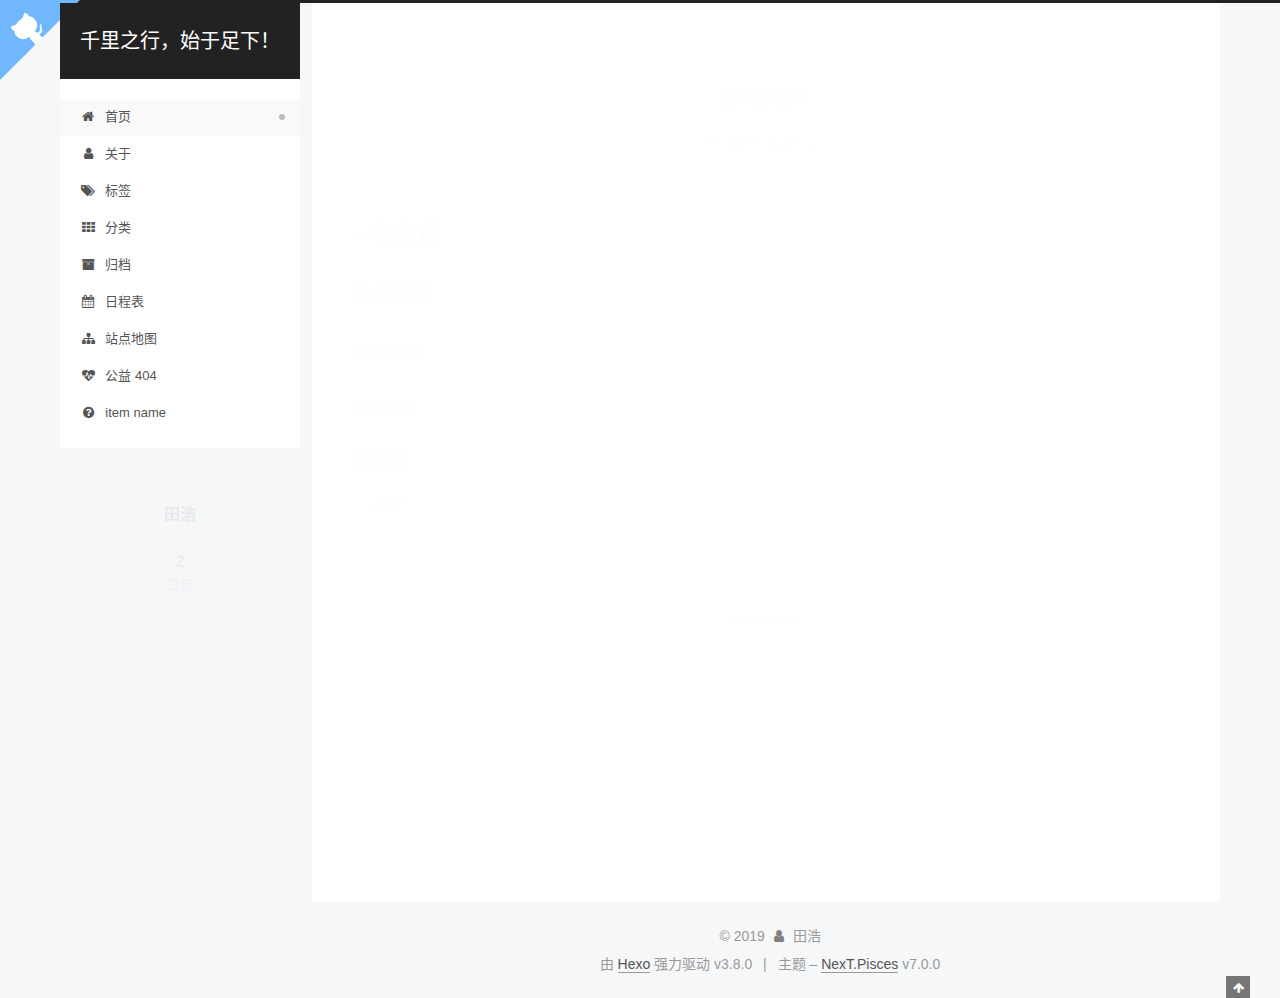
==== index.html @ fde8b048 "Site updated: 2019-02-22 17:52:58" ====
<!DOCTYPE html>












  


<html class="theme-next pisces use-motion" lang="zh-CN">
<head><meta name="generator" content="Hexo 3.8.0">
  <meta charset="UTF-8">
<meta http-equiv="X-UA-Compatible" content="IE=edge">
<meta name="viewport" content="width=device-width, initial-scale=1, maximum-scale=2">
<meta name="theme-color" content="#222">


























<link rel="stylesheet" href="/lib/font-awesome/css/font-awesome.min.css?v=4.6.2">

<link rel="stylesheet" href="/css/main.css?v=7.0.0">


  <link rel="apple-touch-icon" sizes="180x180" href="/images/apple-touch-icon-next.png?v=7.0.0">


  <link rel="icon" type="image/png" sizes="32x32" href="/images/favicon-32x32-next.png?v=7.0.0">


  <link rel="icon" type="image/png" sizes="16x16" href="/images/favicon-16x16-next.png?v=7.0.0">


  <link rel="mask-icon" href="/images/logo.svg?v=7.0.0" color="#222">







<script id="hexo.configurations">
  var NexT = window.NexT || {};
  var CONFIG = {
    root: '/',
    scheme: 'Pisces',
    version: '7.0.0',
    sidebar: {"position":"left","display":"post","offset":12,"b2t":false,"scrollpercent":false,"onmobile":false},
    fancybox: false,
    fastclick: false,
    lazyload: false,
    tabs: true,
    motion: {"enable":true,"async":false,"transition":{"post_block":"fadeIn","post_header":"slideDownIn","post_body":"slideDownIn","coll_header":"slideLeftIn","sidebar":"slideUpIn"}},
    algolia: {
      applicationID: '',
      apiKey: '',
      indexName: '',
      hits: {"per_page":10},
      labels: {"input_placeholder":"Search for Posts","hits_empty":"We didn't find any results for the search: ${query}","hits_stats":"${hits} results found in ${time} ms"}
    }
  };
</script>


  




  <meta property="og:type" content="website">
<meta property="og:title" content="千里之行，始于足下！">
<meta property="og:url" content="http://yoursite.com/index.html">
<meta property="og:site_name" content="千里之行，始于足下！">
<meta property="og:locale" content="zh-CN">
<meta name="twitter:card" content="summary">
<meta name="twitter:title" content="千里之行，始于足下！">






  <link rel="canonical" href="http://yoursite.com/">



<script id="page.configurations">
  CONFIG.page = {
    sidebar: "",
  };
</script>

  <title>千里之行，始于足下！</title>
  












  <noscript>
  <style>
  .use-motion .motion-element,
  .use-motion .brand,
  .use-motion .menu-item,
  .sidebar-inner,
  .use-motion .post-block,
  .use-motion .pagination,
  .use-motion .comments,
  .use-motion .post-header,
  .use-motion .post-body,
  .use-motion .collection-title { opacity: initial; }

  .use-motion .logo,
  .use-motion .site-title,
  .use-motion .site-subtitle {
    opacity: initial;
    top: initial;
  }

  .use-motion .logo-line-before i { left: initial; }
  .use-motion .logo-line-after i { right: initial; }
  </style>
</noscript>

</head>

<body itemscope itemtype="http://schema.org/WebPage" lang="zh-CN">

  
  
    
  

  <div class="container sidebar-position-left 
  page-home">
    <div class="headband">
    <a href="https://your-url" class="github-corner" aria-label="View source on GitHub"><svg width="80" height="80" viewbox="0 0 250 250" style="fill:#70B7FD; color:#fff; position: absolute; top: 0; border: 0; left: 0; transform: scale(-1, 1);" aria-hidden="true"><path d="M0,0 L115,115 L130,115 L142,142 L250,250 L250,0 Z"/><path d="M128.3,109.0 C113.8,99.7 119.0,89.6 119.0,89.6 C122.0,82.7 120.5,78.6 120.5,78.6 C119.2,72.0 123.4,76.3 123.4,76.3 C127.3,80.9 125.5,87.3 125.5,87.3 C122.9,97.6 130.6,101.9 134.4,103.2" fill="currentColor" style="transform-origin: 130px 106px;" class="octo-arm"/><path d="M115.0,115.0 C114.9,115.1 118.7,116.5 119.8,115.4 L133.7,101.6 C136.9,99.2 139.9,98.4 142.2,98.6 C133.8,88.0 127.5,74.4 143.8,58.0 C148.5,53.4 154.0,51.2 159.7,51.0 C160.3,49.4 163.2,43.6 171.4,40.1 C171.4,40.1 176.1,42.5 178.8,56.2 C183.1,58.6 187.2,61.8 190.9,65.4 C194.5,69.0 197.7,73.2 200.1,77.6 C213.8,80.2 216.3,84.9 216.3,84.9 C212.7,93.1 206.9,96.0 205.4,96.6 C205.1,102.4 203.0,107.8 198.3,112.5 C181.9,128.9 168.3,122.5 157.7,114.1 C157.9,116.9 156.7,120.9 152.7,124.9 L141.0,136.5 C139.8,137.7 141.6,141.9 141.8,141.8 Z" fill="currentColor" class="octo-body"/></svg></a><style>.github-corner:hover .octo-arm{animation:octocat-wave 560ms ease-in-out}@keyframes octocat-wave{0%,100%{transform:rotate(0)}20%,60%{transform:rotate(-25deg)}40%,80%{transform:rotate(10deg)}}@media (max-width:500px){.github-corner:hover .octo-arm{animation:none}.github-corner .octo-arm{animation:octocat-wave 560ms ease-in-out}}</style>
    </div>

    <header id="header" class="header" itemscope itemtype="http://schema.org/WPHeader">
      <div class="header-inner"><div class="site-brand-wrapper">
  <div class="site-meta">
    

    <div class="custom-logo-site-title">
      <a href="/" class="brand" rel="start">
        <span class="logo-line-before"><i></i></span>
        <span class="site-title">千里之行，始于足下！</span>
        <span class="logo-line-after"><i></i></span>
      </a>
    </div>
    
    
  </div>

  <div class="site-nav-toggle">
    <button aria-label="切换导航栏">
      <span class="btn-bar"></span>
      <span class="btn-bar"></span>
      <span class="btn-bar"></span>
    </button>
  </div>
</div>



<nav class="site-nav">
  
    <ul id="menu" class="menu">
      
        
        
        
          
          <li class="menu-item menu-item-home menu-item-active">

    
    
    
      
    

    

    <a href="/" rel="section"><i class="menu-item-icon fa fa-fw fa-home"></i> <br>首页</a>

  </li>
        
        
        
          
          <li class="menu-item menu-item-about">

    
    
    
      
    

    

    <a href="/about/" rel="section"><i class="menu-item-icon fa fa-fw fa-user"></i> <br>关于</a>

  </li>
        
        
        
          
          <li class="menu-item menu-item-tags">

    
    
    
      
    

    

    <a href="/tags/" rel="section"><i class="menu-item-icon fa fa-fw fa-tags"></i> <br>标签</a>

  </li>
        
        
        
          
          <li class="menu-item menu-item-categories">

    
    
    
      
    

    

    <a href="/categories/" rel="section"><i class="menu-item-icon fa fa-fw fa-th"></i> <br>分类</a>

  </li>
        
        
        
          
          <li class="menu-item menu-item-archives">

    
    
    
      
    

    

    <a href="/archives/" rel="section"><i class="menu-item-icon fa fa-fw fa-archive"></i> <br>归档</a>

  </li>
        
        
        
          
          <li class="menu-item menu-item-schedule">

    
    
    
      
    

    

    <a href="/schedule/" rel="section"><i class="menu-item-icon fa fa-fw fa-calendar"></i> <br>日程表</a>

  </li>
        
        
        
          
          <li class="menu-item menu-item-sitemap">

    
    
    
      
    

    

    <a href="/sitemap.xml" rel="section"><i class="menu-item-icon fa fa-fw fa-sitemap"></i> <br>站点地图</a>

  </li>
        
        
        
          
          <li class="menu-item menu-item-commonweal">

    
    
    
      
    

    

    <a href="/404/" rel="section"><i class="menu-item-icon fa fa-fw fa-heartbeat"></i> <br>公益 404</a>

  </li>
        
        
        
          
          <li class="menu-item menu-item-item-name">

    
    
    
      
    

    

    <a href="/link" rel="section"><i class="menu-item-icon fa fa-fw fa-question-circle"></i> <br>item name</a>

  </li>

      
      
    </ul>
  

  

  
</nav>



  



</div>
    </header>

    


    <main id="main" class="main">
      <div class="main-inner">
        <div class="content-wrap">
          
            

          
          <div id="content" class="content">
            
  <section id="posts" class="posts-expand">
    
      

  

  
  
  

  

  <article class="post post-type-normal" itemscope itemtype="http://schema.org/Article">
  
  
  
  <div class="post-block">
    <link itemprop="mainEntityOfPage" href="http://yoursite.com/2019/02/21/post-title/">

    <span hidden itemprop="author" itemscope itemtype="http://schema.org/Person">
      <meta itemprop="name" content="田浩">
      <meta itemprop="description" content>
      <meta itemprop="image" content="/images/avatar.gif">
    </span>

    <span hidden itemprop="publisher" itemscope itemtype="http://schema.org/Organization">
      <meta itemprop="name" content="千里之行，始于足下！">
    </span>

    
      <header class="post-header">

        
        
          <h1 class="post-title" itemprop="name headline">
                
                
                <a href="/2019/02/21/post-title/" class="post-title-link" itemprop="url">post title</a>
              
            
          </h1>
        

        <div class="post-meta">
          <span class="post-time">

            
            
            

            
              <span class="post-meta-item-icon">
                <i class="fa fa-calendar-o"></i>
              </span>
              
                <span class="post-meta-item-text">发表于</span>
              

              
                
              

              <time title="创建时间：2019-02-21 20:30:47 / 修改时间：18:55:38" itemprop="dateCreated datePublished" datetime="2019-02-21T20:30:47+08:00">2019-02-21</time>
            

            
              

              
            
          </span>

          

          
            
            
          

          
          

          

          

          

        </div>
      </header>
    

    
    
    
    <div class="post-body" itemprop="articleBody">

      
      

      
        
          
            <h1 id="一级标题"><a href="#一级标题" class="headerlink" title="一级标题"></a>一级标题</h1><h2 id="二级标题"><a href="#二级标题" class="headerlink" title="二级标题"></a>二级标题</h2><h3 id="三级标题"><a href="#三级标题" class="headerlink" title="三级标题"></a>三级标题</h3><h4 id="四级标题"><a href="#四级标题" class="headerlink" title="四级标题"></a>四级标题</h4><h5 id="四级标题-1"><a href="#四级标题-1" class="headerlink" title="四级标题"></a>四级标题</h5><blockquote>
<p>注释</p>
</blockquote>

          
        
      
    </div>

    

    
    
    

    

    
      
    
    

    

    <footer class="post-footer">
      

      

      

      
      
        <div class="post-eof"></div>
      
    </footer>
  </div>
  
  
  
  </article>


    
      

  

  
  
  

  

  <article class="post post-type-normal" itemscope itemtype="http://schema.org/Article">
  
  
  
  <div class="post-block">
    <link itemprop="mainEntityOfPage" href="http://yoursite.com/2019/02/18/abcd/">

    <span hidden itemprop="author" itemscope itemtype="http://schema.org/Person">
      <meta itemprop="name" content="田浩">
      <meta itemprop="description" content>
      <meta itemprop="image" content="/images/avatar.gif">
    </span>

    <span hidden itemprop="publisher" itemscope itemtype="http://schema.org/Organization">
      <meta itemprop="name" content="千里之行，始于足下！">
    </span>

    
      <header class="post-header">

        
        
          <h1 class="post-title" itemprop="name headline">
                
                
                <a href="/2019/02/18/abcd/" class="post-title-link" itemprop="url">未命名</a>
              
            
          </h1>
        

        <div class="post-meta">
          <span class="post-time">

            
            
            

            
              <span class="post-meta-item-icon">
                <i class="fa fa-calendar-o"></i>
              </span>
              
                <span class="post-meta-item-text">发表于</span>
              

              
                
              

              <time title="创建时间：2019-02-18 20:48:11" itemprop="dateCreated datePublished" datetime="2019-02-18T20:48:11+08:00">2019-02-18</time>
            

            
              

              
                
                <span class="post-meta-divider">|</span>
                

                <span class="post-meta-item-icon">
                  <i class="fa fa-calendar-check-o"></i>
                </span>
                
                  <span class="post-meta-item-text">更新于</span>
                
                <time title="修改时间：2019-02-20 20:41:17" itemprop="dateModified" datetime="2019-02-20T20:41:17+08:00">2019-02-20</time>
              
            
          </span>

          

          
            
            
          

          
          

          

          

          

        </div>
      </header>
    

    
    
    
    <div class="post-body" itemprop="articleBody">

      
      

      
        
          
            <p># </p>

          
        
      
    </div>

    

    
    
    

    

    
      
    
    

    

    <footer class="post-footer">
      

      

      

      
      
        <div class="post-eof"></div>
      
    </footer>
  </div>
  
  
  
  </article>


    
  </section>

  


          </div>
          

        </div>
        
          
  
  <div class="sidebar-toggle">
    <div class="sidebar-toggle-line-wrap">
      <span class="sidebar-toggle-line sidebar-toggle-line-first"></span>
      <span class="sidebar-toggle-line sidebar-toggle-line-middle"></span>
      <span class="sidebar-toggle-line sidebar-toggle-line-last"></span>
    </div>
  </div>

  <aside id="sidebar" class="sidebar">
    
    <div class="sidebar-inner">

      

      

      <div class="site-overview-wrap sidebar-panel sidebar-panel-active">
        <div class="site-overview">
          <div class="site-author motion-element" itemprop="author" itemscope itemtype="http://schema.org/Person">
            
              <p class="site-author-name" itemprop="name">田浩</p>
              <p class="site-description motion-element" itemprop="description"></p>
          </div>

          
            <nav class="site-state motion-element">
              
                <div class="site-state-item site-state-posts">
                
                  <a href="/archives/">
                
                    <span class="site-state-item-count">2</span>
                    <span class="site-state-item-name">日志</span>
                  </a>
                </div>
              

              

              
            </nav>
          

          

          

          

          
          

          
            
          
          

        </div>
      </div>

      

      

    </div>
  </aside>


        
      </div>
    </main>

    <footer id="footer" class="footer">
      <div class="footer-inner">
        <div class="copyright">&copy; <span itemprop="copyrightYear">2019</span>
  <span class="with-love" id="animate">
    <i class="fa fa-user"></i>
  </span>
  <span class="author" itemprop="copyrightHolder">田浩</span>

  

  
</div>


  <div class="powered-by">由 <a href="https://hexo.io" class="theme-link" rel="noopener" target="_blank">Hexo</a> 强力驱动 v3.8.0</div>



  <span class="post-meta-divider">|</span>



  <div class="theme-info">主题 – <a href="https://theme-next.org" class="theme-link" rel="noopener" target="_blank">NexT.Pisces</a> v7.0.0</div>




        








        
      </div>
    </footer>

    
      <div class="back-to-top">
        <i class="fa fa-arrow-up"></i>
        
      </div>
    

    

    

    
  </div>

  

<script>
  if (Object.prototype.toString.call(window.Promise) !== '[object Function]') {
    window.Promise = null;
  }
</script>
















  
  











  
  <script src="/lib/jquery/index.js?v=2.1.3"></script>

  
  <script src="/lib/velocity/velocity.min.js?v=1.2.1"></script>

  
  <script src="/lib/velocity/velocity.ui.min.js?v=1.2.1"></script>

  
  <script src="/lib/three/three.min.js"></script>

  
  <script src="/lib/three/three-waves.min.js"></script>


  


  <script src="/js/src/utils.js?v=7.0.0"></script>

  <script src="/js/src/motion.js?v=7.0.0"></script>



  
  


  <script src="/js/src/affix.js?v=7.0.0"></script>

  <script src="/js/src/schemes/pisces.js?v=7.0.0"></script>



  

  


  <script src="/js/src/bootstrap.js?v=7.0.0"></script>



  



  




  

  

  

  

  

  

  

  

  

  

  

  

  

  <!-- 页面点击小红心 --> 
  <script type="text/javascript" src="/js/src/love.js"></script>
</body>
</html>
---- css/main.css ----
/* normalize.css v3.0.2 | MIT License | git.io/normalize */
html {
  font-family: sans-serif; /* 1 */
  -ms-text-size-adjust: 100%; /* 2 */
  -webkit-text-size-adjust: 100%; /* 2 */
}
body {
  margin: 0;
}
article,
aside,
details,
figcaption,
figure,
footer,
header,
hgroup,
main,
menu,
nav,
section,
summary {
  display: block;
}
audio,
canvas,
progress,
video {
  display: inline-block; /* 1 */
  vertical-align: baseline; /* 2 */
}
audio:not([controls]) {
  display: none;
  height: 0;
}
[hidden],
template {
  display: none;
}
a {
  background-color: transparent;
}
a:active,
a:hover {
  outline: 0;
}
abbr[title] {
  border-bottom: 1px dotted;
}
b,
strong {
  font-weight: bold;
}
dfn {
  font-style: italic;
}
h1 {
  font-size: 2em;
  margin: 0.67em 0;
}
mark {
  background: #ff0;
  color: #000;
}
small {
  font-size: 80%;
}
sub,
sup {
  font-size: 75%;
  line-height: 0;
  position: relative;
  vertical-align: baseline;
}
sup {
  top: -0.5em;
}
sub {
  bottom: -0.25em;
}
img {
  border: 0;
}
svg:not(:root) {
  overflow: hidden;
}
figure {
  margin: 1em 40px;
}
hr {
  -moz-box-sizing: content-box;
  box-sizing: content-box;
  height: 0;
}
pre {
  overflow: auto;
}
code,
kbd,
pre,
samp {
  font-family: monospace, monospace;
  font-size: 1em;
}
button,
input,
optgroup,
select,
textarea {
  color: inherit; /* 1 */
  font: inherit; /* 2 */
  margin: 0; /* 3 */
}
button {
  overflow: visible;
}
button,
select {
  text-transform: none;
}
button,
html input[type="button"],
input[type="reset"],
input[type="submit"] {
  -webkit-appearance: button; /* 2 */
  cursor: pointer; /* 3 */
}
button[disabled],
html input[disabled] {
  cursor: default;
}
button::-moz-focus-inner,
input::-moz-focus-inner {
  border: 0;
  padding: 0;
}
input {
  line-height: normal;
}
input[type="checkbox"],
input[type="radio"] {
  box-sizing: border-box; /* 1 */
  padding: 0; /* 2 */
}
input[type="number"]::-webkit-inner-spin-button,
input[type="number"]::-webkit-outer-spin-button {
  height: auto;
}
input[type="search"] {
  -webkit-appearance: textfield; /* 1 */
  -moz-box-sizing: content-box;
  -webkit-box-sizing: content-box; /* 2 */
  box-sizing: content-box;
}
input[type="search"]::-webkit-search-cancel-button,
input[type="search"]::-webkit-search-decoration {
  -webkit-appearance: none;
}
fieldset {
  border: 1px solid #c0c0c0;
  margin: 0 2px;
  padding: 0.35em 0.625em 0.75em;
}
legend {
  border: 0; /* 1 */
  padding: 0; /* 2 */
}
textarea {
  overflow: auto;
}
optgroup {
  font-weight: bold;
}
table {
  border-collapse: collapse;
  border-spacing: 0;
}
td,
th {
  padding: 0;
}
::selection {
  background: #262a30;
  color: #fff;
}
body {
  position: relative;
  font-family: 'Lato', "PingFang SC", "Microsoft YaHei", sans-serif;
  font-size: 14px;
  line-height: 2;
  color: #555;
  background: #f5f7f9;
}
@media (max-width: 767px) {
  body {
    padding-right: 0 !important;
  }
}
@media (min-width: 768px) and (max-width: 991px) {
  body {
    padding-right: 0 !important;
  }
}
@media (min-width: 1200px) {
  body {
    font-size: 16px;
  }
}
h1,
h2,
h3,
h4,
h5,
h6 {
  margin: 0;
  padding: 0;
  font-weight: bold;
  line-height: 1.5;
  font-family: 'Lato', "PingFang SC", "Microsoft YaHei", sans-serif;
}
h1,
h2,
h3,
h4,
h5,
h6 {
  margin: 20px 0 15px;
}
h1 {
  font-size: 22px;
}
h1 code {
  font-size: 22px;
}
@media (max-width: 767px) {
  h1 {
    font-size: 18px;
  }
  h1 code {
    font-size: 18px;
  }
}
h2 {
  font-size: 20px;
}
h2 code {
  font-size: 20px;
}
@media (max-width: 767px) {
  h2 {
    font-size: 16px;
  }
  h2 code {
    font-size: 16px;
  }
}
h3 {
  font-size: 18px;
}
h3 code {
  font-size: 18px;
}
@media (max-width: 767px) {
  h3 {
    font-size: 14px;
  }
  h3 code {
    font-size: 14px;
  }
}
h4 {
  font-size: 16px;
}
h4 code {
  font-size: 16px;
}
@media (max-width: 767px) {
  h4 {
    font-size: 12px;
  }
  h4 code {
    font-size: 12px;
  }
}
h5 {
  font-size: 14px;
}
h5 code {
  font-size: 14px;
}
@media (max-width: 767px) {
  h5 {
    font-size: 10px;
  }
  h5 code {
    font-size: 10px;
  }
}
h6 {
  font-size: 12px;
}
h6 code {
  font-size: 12px;
}
@media (max-width: 767px) {
  h6 {
    font-size: 8px;
  }
  h6 code {
    font-size: 8px;
  }
}
p {
  margin: 0 0 20px 0;
}
a,
span.exturl {
  overflow-wrap: break-word;
  word-wrap: break-word;
  background-color: transparent;
  color: #555;
  text-decoration: none;
  outline: none;
  border-bottom: 1px solid #999;
  cursor: pointer;
}
a:hover,
span.exturl:hover {
  color: #222;
  border-bottom-color: #222;
}
blockquote {
  margin: 0;
  padding: 0;
}
img {
  display: block;
  margin: auto;
  max-width: 100%;
  height: auto;
}
hr {
  margin: 40px 0;
  height: 3px;
  border: none;
  background-color: #ddd;
  background-image: repeating-linear-gradient(-45deg, #fff, #fff 4px, transparent 4px, transparent 8px);
}
blockquote {
  padding: 0 15px;
  color: #666;
  border-left: 4px solid #ddd;
}
blockquote cite::before {
  content: "-";
  padding: 0 5px;
}
dt {
  font-weight: 700;
}
dd {
  margin: 0;
  padding: 0;
}
kbd {
  border: 1px solid #ccc;
  border-radius: 0.2em;
  box-shadow: 0.1em 0.1em 0.2em rgba(0,0,0,0.1);
  background-color: #f9f9f9;
  font-family: inherit;
  background-image: -webkit-linear-gradient(top, #eee, #fff, #eee);
  padding: 0.1em 0.3em;
  white-space: nowrap;
}
.text-left {
  text-align: left;
}
.text-center {
  text-align: center;
}
.text-right {
  text-align: right;
}
.text-justify {
  text-align: justify;
}
.text-nowrap {
  white-space: nowrap;
}
.text-lowercase {
  text-transform: lowercase;
}
.text-uppercase {
  text-transform: uppercase;
}
.text-capitalize {
  text-transform: capitalize;
}
.center-block {
  display: block;
  margin-left: auto;
  margin-right: auto;
}
.clearfix:before,
.clearfix:after {
  content: " ";
  display: table;
}
.clearfix:after {
  clear: both;
}
.pullquote {
  width: 45%;
}
.pullquote.left {
  float: left;
  margin-left: 5px;
  margin-right: 10px;
}
.pullquote.right {
  float: right;
  margin-left: 10px;
  margin-right: 5px;
}
.affix.affix.affix {
  position: fixed;
}
.translation {
  margin-top: -20px;
  font-size: 14px;
  color: #999;
}
.scrollbar-measure {
  width: 100px;
  height: 100px;
  overflow: scroll;
  position: absolute;
  top: -9999px;
}
.use-motion .motion-element {
  opacity: 0;
}
.table-container {
  margin: 20px 0;
  overflow: auto;
  -webkit-overflow-scrolling: touch;
}
table {
  width: 100%;
  border-collapse: collapse;
  border-spacing: 0;
  font-size: 14px;
}
table>tbody>tr:nth-of-type(odd) {
  background-color: #f9f9f9;
}
table>tbody>tr:hover {
  background-color: #f5f5f5;
}
caption,
th,
td {
  padding: 8px;
  text-align: left;
  vertical-align: middle;
  font-weight: normal;
}
th,
td {
  border: 1px solid #ddd;
  border-bottom: 3px solid #ddd;
}
th {
  padding-bottom: 10px;
  font-weight: 700;
}
td {
  border-bottom-width: 1px;
}
html,
body {
  height: 100%;
}
.container {
  position: relative;
}
.header-inner {
  margin: 0 auto;
  padding: 100px 0 70px;
  width: calc(100% - 20px);
}
@media (min-width: 1200px) {
  .container .header-inner {
    width: 1160px;
  }
}
@media (min-width: 1600px) {
  .container .header-inner {
    width: 73%;
  }
}
.main-inner {
  margin: 0 auto;
  width: calc(100% - 20px);
}
@media (min-width: 1200px) {
  .container .main-inner {
    width: 1160px;
  }
}
@media (min-width: 1600px) {
  .container .main-inner {
    width: 73%;
  }
}
.footer {
  padding: 20px 0;
}
.footer-inner {
  box-sizing: border-box;
  margin: 0px auto;
  width: calc(100% - 20px);
}
@media (min-width: 1200px) {
  .container .footer-inner {
    width: 1160px;
  }
}
@media (min-width: 1600px) {
  .container .footer-inner {
    width: 73%;
  }
}
pre,
.highlight {
  overflow: auto;
  margin: 20px 0;
  padding: 0;
  font-size: 14px;
  color: #4d4d4c;
  background: #f7f7f7;
  line-height: 1.6;
}
pre,
code {
  font-family: consolas, Menlo, "PingFang SC", "Microsoft YaHei", monospace;
}
code {
  overflow-wrap: break-word;
  word-wrap: break-word;
  padding: 2px 4px;
  color: #555;
  background: #eee;
  border-radius: 3px;
  font-size: 14px;
}
pre {
  padding: 10px;
}
pre code {
  padding: 0;
  color: #4d4d4c;
  background: none;
  text-shadow: none;
}
.highlight {
  border-radius: 1px;
}
.highlight pre {
  border: none;
  margin: 0;
  padding: 10px 0;
}
.highlight table {
  margin: 0;
  width: auto;
  border: none;
}
.highlight td {
  border: none;
  padding: 0;
}
.highlight figcaption {
  font-size: 1em;
  color: #4d4d4c;
  line-height: 1em;
  margin-bottom: 1em;
  margin: 0em;
  padding: 0.5em;
  background: #eee;
  border-bottom: 1px solid #e9e9e9;
}
.highlight figcaption:before,
.highlight figcaption:after {
  content: " ";
  display: table;
}
.highlight figcaption:after {
  clear: both;
}
.highlight figcaption a {
  float: right;
  color: #4d4d4c;
}
.highlight figcaption a:hover {
  border-bottom-color: #4d4d4c;
}
.highlight .gutter pre {
  padding-left: 10px;
  padding-right: 10px;
  color: #869194;
  text-align: right;
  background-color: #eff2f3;
}
.highlight .code pre {
  width: 100%;
  padding-left: 10px;
  padding-right: 10px;
  background-color: #f7f7f7;
}
.highlight .line {
  height: 20px;
}
.gutter {
  -webkit-user-select: none;
  -moz-user-select: none;
  -ms-user-select: none;
  user-select: none;
}
.gist table {
  width: auto;
}
.gist table td {
  border: none;
}
pre .deletion {
  background: #fdd;
}
pre .addition {
  background: #dfd;
}
pre .meta {
  color: #8959a8;
}
pre .comment {
  color: #8e908c;
}
pre .variable,
pre .attribute,
pre .tag,
pre .name,
pre .regexp,
pre .ruby .constant,
pre .xml .tag .title,
pre .xml .pi,
pre .xml .doctype,
pre .html .doctype,
pre .css .id,
pre .css .class,
pre .css .pseudo {
  color: #c82829;
}
pre .number,
pre .preprocessor,
pre .built_in,
pre .builtin-name,
pre .literal,
pre .params,
pre .constant,
pre .command {
  color: #f5871f;
}
pre .ruby .class .title,
pre .css .rules .attribute,
pre .string,
pre .symbol,
pre .value,
pre .inheritance,
pre .header,
pre .ruby .symbol,
pre .xml .cdata,
pre .special,
pre .formula {
  color: #718c00;
}
pre .title,
pre .css .hexcolor {
  color: #3e999f;
}
pre .function,
pre .python .decorator,
pre .python .title,
pre .ruby .function .title,
pre .ruby .title .keyword,
pre .perl .sub,
pre .javascript .title,
pre .coffeescript .title {
  color: #4271ae;
}
pre .keyword,
pre .javascript .function {
  color: #8959a8;
}
.posts-expand .post-body img.full-image {
  border: none;
}
.blockquote-center,
.page-home .post-type-quote blockquote,
.page-post-detail .post-type-quote blockquote {
  position: relative;
  margin: 40px 0;
  padding: 0;
  border-left: none;
  text-align: center;
}
.blockquote-center::before,
.page-home .post-type-quote blockquote::before,
.page-post-detail .post-type-quote blockquote::before,
.blockquote-center::after,
.page-home .post-type-quote blockquote::after,
.page-post-detail .post-type-quote blockquote::after {
  position: absolute;
  content: ' ';
  display: block;
  width: 100%;
  height: 24px;
  opacity: 0.2;
  background-repeat: no-repeat;
  background-position: 0 -6px;
  background-size: 22px 22px;
}
.blockquote-center::before,
.page-home .post-type-quote blockquote::before,
.page-post-detail .post-type-quote blockquote::before {
  top: -20px;
  background-image: url("../images/quote-l.svg");
  border-top: 1px solid #ccc;
}
.blockquote-center::after,
.page-home .post-type-quote blockquote::after,
.page-post-detail .post-type-quote blockquote::after {
  bottom: -20px;
  background-image: url("../images/quote-r.svg");
  border-bottom: 1px solid #ccc;
  background-position: 100% 8px;
}
.blockquote-center p,
.page-home .post-type-quote blockquote p,
.page-post-detail .post-type-quote blockquote p,
.blockquote-center div,
.page-home .post-type-quote blockquote div,
.page-post-detail .post-type-quote blockquote div {
  text-align: center;
}
.post .post-body .group-picture img {
  box-sizing: border-box;
  padding: 0 3px;
  border: none;
}
.post .group-picture-row {
  overflow: hidden;
  margin-top: 6px;
}
.post .group-picture-row:first-child {
  margin-top: 0;
}
.post .group-picture-column {
  float: left;
}
.page-post-detail .post-body .group-picture-column {
  float: none;
  margin-top: 10px;
  width: auto !important;
}
.page-post-detail .post-body .group-picture-column img {
  margin: 0 auto;
}
.page-archive .group-picture-container {
  overflow: hidden;
}
.page-archive .group-picture-row {
  float: left;
}
.page-archive .group-picture-row:first-child {
  margin-top: 6px;
}
.page-archive .group-picture-column {
  max-width: 150px;
  max-height: 150px;
}
.post-body .note {
  position: relative;
  padding: 15px;
  margin-bottom: 20px;
  border: 1px solid #eee;
  border-left-width: 5px;
  border-radius: 3px;
}
.post-body .note h2,
.post-body .note h3,
.post-body .note h4,
.post-body .note h5,
.post-body .note h6 {
  margin-top: 0;
  margin-bottom: 0;
  border-bottom: initial;
  padding-top: 0 !important;
}
.post-body .note p:first-child,
.post-body .note ul:first-child,
.post-body .note ol:first-child,
.post-body .note table:first-child,
.post-body .note pre:first-child,
.post-body .note blockquote:first-child {
  margin-top: 0;
}
.post-body .note p:last-child,
.post-body .note ul:last-child,
.post-body .note ol:last-child,
.post-body .note table:last-child,
.post-body .note pre:last-child,
.post-body .note blockquote:last-child {
  margin-bottom: 0;
}
.post-body .note.default {
  border-left-color: #777;
}
.post-body .note.default h2,
.post-body .note.default h3,
.post-body .note.default h4,
.post-body .note.default h5,
.post-body .note.default h6 {
  color: #777;
}
.post-body .note.primary {
  border-left-color: #6f42c1;
}
.post-body .note.primary h2,
.post-body .note.primary h3,
.post-body .note.primary h4,
.post-body .note.primary h5,
.post-body .note.primary h6 {
  color: #6f42c1;
}
.post-body .note.info {
  border-left-color: #428bca;
}
.post-body .note.info h2,
.post-body .note.info h3,
.post-body .note.info h4,
.post-body .note.info h5,
.post-body .note.info h6 {
  color: #428bca;
}
.post-body .note.success {
  border-left-color: #5cb85c;
}
.post-body .note.success h2,
.post-body .note.success h3,
.post-body .note.success h4,
.post-body .note.success h5,
.post-body .note.success h6 {
  color: #5cb85c;
}
.post-body .note.warning {
  border-left-color: #f0ad4e;
}
.post-body .note.warning h2,
.post-body .note.warning h3,
.post-body .note.warning h4,
.post-body .note.warning h5,
.post-body .note.warning h6 {
  color: #f0ad4e;
}
.post-body .note.danger {
  border-left-color: #d9534f;
}
.post-body .note.danger h2,
.post-body .note.danger h3,
.post-body .note.danger h4,
.post-body .note.danger h5,
.post-body .note.danger h6 {
  color: #d9534f;
}
.post-body .label {
  display: inline;
  padding: 0 2px;
  white-space: nowrap;
}
.post-body .label.default {
  background-color: #f0f0f0;
}
.post-body .label.primary {
  background-color: #efe6f7;
}
.post-body .label.info {
  background-color: #e5f2f8;
}
.post-body .label.success {
  background-color: #e7f4e9;
}
.post-body .label.warning {
  background-color: #fcf6e1;
}
.post-body .label.danger {
  background-color: #fae8eb;
}
.post-body .tabs {
  position: relative;
  display: block;
  margin-bottom: 20px;
  padding-top: 10px;
}
.post-body .tabs ul.nav-tabs {
  margin: 0;
  padding: 0;
  display: flex;
  margin-bottom: -1px;
}
@media (max-width: 413px) {
  .post-body .tabs ul.nav-tabs {
    display: block;
    margin-bottom: 5px;
  }
}
.post-body .tabs ul.nav-tabs li.tab {
  list-style-type: none !important;
  margin: 0 0.25em 0 0;
  border-top: 3px solid transparent;
  border-left: 1px solid transparent;
  border-right: 1px solid transparent;
}
@media (max-width: 413px) {
  .post-body .tabs ul.nav-tabs li.tab {
    margin: initial;
    border-top: 1px solid transparent;
    border-left: 3px solid transparent;
    border-right: 1px solid transparent;
    border-bottom: 1px solid transparent;
  }
}
.post-body .tabs ul.nav-tabs li.tab a {
  outline: 0;
  border-bottom: initial;
  display: block;
  line-height: 1.8em;
  padding: 0.25em 0.75em;
  transition-duration: 0.2s;
  transition-timing-function: ease-out;
  transition-delay: 0s;
}
.post-body .tabs ul.nav-tabs li.tab a i {
  width: 1.285714285714286em;
}
.post-body .tabs ul.nav-tabs li.tab.active {
  border-top: 3px solid #fc6423;
  border-left: 1px solid #ddd;
  border-right: 1px solid #ddd;
  background-color: #fff;
}
@media (max-width: 413px) {
  .post-body .tabs ul.nav-tabs li.tab.active {
    border-top: 1px solid #ddd;
    border-left: 3px solid #fc6423;
    border-right: 1px solid #ddd;
    border-bottom: 1px solid #ddd;
  }
}
.post-body .tabs ul.nav-tabs li.tab.active a {
  cursor: default;
  color: #555;
}
.post-body .tabs .tab-content {
  background-color: #fff;
}
.post-body .tabs .tab-content .tab-pane {
  border: 1px solid #ddd;
  padding: 20px 20px 0 20px;
}
.post-body .tabs .tab-content .tab-pane:not(.active) {
  display: none !important;
}
.post-body .tabs .tab-content .tab-pane.active {
  display: block !important;
}
.btn {
  display: inline-block;
  padding: 0 20px;
  font-size: 14px;
  color: #555;
  background: #fff;
  border: 2px solid #555;
  text-decoration: none;
  border-radius: 2px;
  transition-property: background-color;
  transition-duration: 0.2s;
  transition-timing-function: ease-in-out;
  transition-delay: 0s;
  line-height: 2;
}
.btn:hover {
  border-color: #222;
  color: #fff;
  background: #222;
}
.btn +.btn {
  margin: 0 0 8px 8px;
}
.btn .fa-fw {
  width: 1.285714285714286em;
  text-align: left;
}
.btn-bar {
  display: block;
  width: 22px;
  height: 2px;
  background: #555;
  border-radius: 1px;
}
.btn-bar+.btn-bar {
  margin-top: 4px;
}
.pagination {
  margin: 120px 0 40px;
  text-align: center;
  border-top: 1px solid #eee;
}
.page-number-basic,
.pagination .prev,
.pagination .next,
.pagination .page-number,
.pagination .space {
  display: inline-block;
  position: relative;
  top: -1px;
  margin: 0 10px;
  padding: 0 11px;
}
@media (max-width: 767px) {
  .page-number-basic,
  .pagination .prev,
  .pagination .next,
  .pagination .page-number,
  .pagination .space {
    margin: 0 5px;
  }
}
.pagination .prev,
.pagination .next,
.pagination .page-number {
  border-bottom: 0;
  border-top: 1px solid #eee;
  transition-property: border-color;
  transition-duration: 0.2s;
  transition-timing-function: ease-in-out;
  transition-delay: 0s;
}
.pagination .prev:hover,
.pagination .next:hover,
.pagination .page-number:hover {
  border-top-color: #222;
}
.pagination .space {
  padding: 0;
  margin: 0;
}
.pagination .prev {
  margin-left: 0;
}
.pagination .next {
  margin-right: 0;
}
.pagination .page-number.current {
  color: #fff;
  background: #ccc;
  border-top-color: #ccc;
}
@media (max-width: 767px) {
  .pagination {
    border-top: none;
  }
  .pagination .prev,
  .pagination .next,
  .pagination .page-number {
    margin-bottom: 10px;
    border-top: 0;
    border-bottom: 1px solid #eee;
    padding: 0 10px;
  }
  .pagination .prev:hover,
  .pagination .next:hover,
  .pagination .page-number:hover {
    border-bottom-color: #222;
  }
}
.comments {
  margin: 60px 20px 0;
}
.tag-cloud {
  text-align: center;
}
.tag-cloud a {
  display: inline-block;
  margin: 10px;
}
.tag-cloud a:hover {
  color: #222 !important;
}
.back-to-top {
  box-sizing: border-box;
  position: fixed;
  bottom: -100px;
  right: 30px;
  z-index: 1050;
  padding: 0 6px;
  width: 24px;
  background: #222;
  font-size: 12px;
  opacity: 0.6;
  color: #fff;
  cursor: pointer;
  text-align: center;
  -webkit-transform: translateZ(0);
  transition-property: bottom;
  transition-duration: 0.2s;
  transition-timing-function: ease-in-out;
  transition-delay: 0s;
}
@media (min-width: 768px) and (max-width: 991px) {
  .back-to-top {
    display: none !important;
  }
}
@media (max-width: 767px) {
  .back-to-top {
    display: none !important;
  }
}
.back-to-top.back-to-top-on {
  bottom: 30px;
}
.header {
  background: transparent;
}
.header-inner {
  position: relative;
}
.headband {
  height: 3px;
  background: #222;
}
.site-meta {
  margin: 0;
  text-align: center;
}
@media (max-width: 767px) {
  .site-meta {
    text-align: center;
  }
}
.brand {
  position: relative;
  display: inline-block;
  padding: 0 40px;
  color: #fff;
  background: #222;
  border-bottom: none;
}
.brand:hover {
  color: #fff;
}
.logo {
  display: inline-block;
  margin-right: 5px;
  line-height: 36px;
  vertical-align: top;
}
.site-title {
  display: inline-block;
  vertical-align: top;
  line-height: 36px;
  font-size: 20px;
  font-weight: normal;
  font-family: 'Lato', "PingFang SC", "Microsoft YaHei", sans-serif;
}
.site-subtitle {
  margin-top: 10px;
  font-size: 13px;
  color: #ddd;
}
.use-motion .brand {
  opacity: 0;
}
.use-motion .logo,
.use-motion .site-title,
.use-motion .site-subtitle,
.use-motion .custom-logo-image {
  opacity: 0;
  position: relative;
  top: -10px;
}
.site-nav-toggle {
  display: none;
  position: absolute;
  top: 10px;
  left: 10px;
}
@media (max-width: 767px) {
  .site-nav-toggle {
    display: block;
  }
}
.site-nav-toggle button {
  margin-top: 2px;
  padding: 9px 10px;
  background: transparent;
  border: none;
}
@media (max-width: 767px) {
  .site-nav {
    display: none;
    margin: 0 -10px;
    padding: 0 10px;
    clear: both;
    border-top: 1px solid #ddd;
  }
}
@media (min-width: 768px) and (max-width: 991px) {
  .site-nav {
    display: block !important;
  }
}
@media (min-width: 992px) {
  .site-nav {
    display: block !important;
  }
}
.menu {
  margin-top: 20px;
  padding-left: 0;
  text-align: center;
}
.menu .menu-item {
  display: inline-block;
  margin: 0 10px;
  list-style: none;
}
@media screen and (max-width: 767px) {
  .menu .menu-item {
    margin-top: 10px;
  }
}
.menu .menu-item a,
.menu .menu-item span.exturl {
  display: block;
  font-size: 13px;
  line-height: inherit;
  border-bottom: 1px solid transparent;
  transition-property: border-color;
  transition-duration: 0.2s;
  transition-timing-function: ease-in-out;
  transition-delay: 0s;
}
.menu .menu-item a:hover,
.menu .menu-item span.exturl:hover {
  border-bottom-color: #222;
}
.menu .menu-item .fa {
  margin-right: 5px;
}
.use-motion .menu-item {
  opacity: 0;
}
.post-body {
  overflow-wrap: break-word;
  word-wrap: break-word;
  font-family: 'Lato', "PingFang SC", "Microsoft YaHei", sans-serif;
}
.post-body .exturl .fa {
  font-size: 14px;
  margin-left: 4px;
}
.post-body .fancybox img {
  display: block !important;
  margin: 0 auto;
  cursor: pointer;
  cursor: zoom-in;
  cursor: -webkit-zoom-in;
}
.post-body .image-caption,
.post-body .figure .caption {
  margin: -20px auto 15px;
  text-align: center;
  font-size: 14px;
  color: #999;
  font-weight: bold;
  line-height: 1;
}
.post-sticky-flag {
  display: inline-block;
  font-size: 16px;
  -ms-transform: rotate(30deg);
  -webkit-transform: rotate(30deg);
  -moz-transform: rotate(30deg);
  -ms-transform: rotate(30deg);
  -o-transform: rotate(30deg);
  transform: rotate(30deg);
}
.use-motion .post-block,
.use-motion .pagination,
.use-motion .comments {
  opacity: 0;
}
.use-motion .post-header {
  opacity: 0;
}
.use-motion .post-body {
  opacity: 0;
}
.use-motion .collection-title {
  opacity: 0;
}
.posts-expand {
  padding-top: 40px;
}
@media (max-width: 767px) {
  .posts-expand {
    margin: 0 20px;
  }
  .post-body pre .gutter pre {
    padding-right: 10px;
  }
  .post-body .highlight {
    margin-left: 0px;
    margin-right: 0px;
    padding: 0;
  }
  .post-body .highlight .gutter pre {
    padding-right: 10px;
  }
}
@media (min-width: 992px) {
  .posts-expand .post-body {
    text-align: justify;
  }
}
.posts-expand .post-body h2,
.posts-expand .post-body h3,
.posts-expand .post-body h4,
.posts-expand .post-body h5,
.posts-expand .post-body h6 {
  padding-top: 10px;
}
.posts-expand .post-body h2 .header-anchor,
.posts-expand .post-body h3 .header-anchor,
.posts-expand .post-body h4 .header-anchor,
.posts-expand .post-body h5 .header-anchor,
.posts-expand .post-body h6 .header-anchor {
  float: right;
  margin-left: 10px;
  color: #ccc;
  border-bottom-style: none;
  visibility: hidden;
}
.posts-expand .post-body h2 .header-anchor:hover,
.posts-expand .post-body h3 .header-anchor:hover,
.posts-expand .post-body h4 .header-anchor:hover,
.posts-expand .post-body h5 .header-anchor:hover,
.posts-expand .post-body h6 .header-anchor:hover {
  color: inherit;
}
.posts-expand .post-body h2:hover .header-anchor,
.posts-expand .post-body h3:hover .header-anchor,
.posts-expand .post-body h4:hover .header-anchor,
.posts-expand .post-body h5:hover .header-anchor,
.posts-expand .post-body h6:hover .header-anchor {
  visibility: visible;
}
.posts-expand .post-body ul > li {
  list-style: circle;
}
.posts-expand .post-body img {
  box-sizing: border-box;
  margin: 0 auto 25px;
  padding: 3px;
  border: 1px solid #ddd;
}
@media (max-width: 767px) {
  .posts-collapse {
    margin: 0 20px;
  }
  .posts-collapse .post-title,
  .posts-collapse .post-meta {
    display: block;
    width: auto;
    text-align: left;
  }
}
.posts-collapse {
  position: relative;
  z-index: 1010;
  margin-left: 55px;
}
.posts-collapse::after {
  content: " ";
  position: absolute;
  top: 20px;
  left: 0;
  margin-left: -2px;
  width: 4px;
  height: 100%;
  background: #f5f5f5;
  z-index: -1;
}
@media (max-width: 767px) {
  .posts-collapse {
    margin: 0 20px;
  }
}
.posts-collapse .collection-title {
  position: relative;
  margin: 60px 0;
}
.posts-collapse .collection-title h1,
.posts-collapse .collection-title h2 {
  margin-left: 20px;
}
.posts-collapse .collection-title small {
  color: #bbb;
  margin-left: 5px;
}
.posts-collapse .collection-title::before {
  content: " ";
  position: absolute;
  left: 0;
  top: 50%;
  margin-left: -4px;
  margin-top: -4px;
  width: 8px;
  height: 8px;
  background: #bbb;
  border-radius: 50%;
}
.posts-collapse .post {
  margin: 30px 0;
}
.posts-collapse .post-header {
  position: relative;
  transition-duration: 0.2s;
  transition-timing-function: ease-in-out;
  transition-delay: 0s;
  transition-property: border;
  border-bottom: 1px dashed #ccc;
}
.posts-collapse .post-header::before {
  content: " ";
  position: absolute;
  left: 0;
  top: 12px;
  width: 6px;
  height: 6px;
  margin-left: -4px;
  background: #bbb;
  border-radius: 50%;
  border: 1px solid #fff;
  transition-duration: 0.2s;
  transition-timing-function: ease-in-out;
  transition-delay: 0s;
  transition-property: background;
}
.posts-collapse .post-header:hover {
  border-bottom-color: #666;
}
.posts-collapse .post-header:hover::before {
  background: #222;
}
.posts-collapse .post-meta {
  position: absolute;
  font-size: 12px;
  left: 20px;
  top: 5px;
}
.posts-collapse .post-comments-count {
  display: none;
}
.posts-collapse .post-title {
  margin-left: 60px;
  font-size: 16px;
  font-weight: normal;
  line-height: inherit;
}
.posts-collapse .post-title::after {
  margin-left: 3px;
  opacity: 0.6;
}
.posts-collapse .post-title a,
.posts-collapse .post-title span.exturl {
  color: #666;
  border-bottom: none;
}
.page-home .post-type-quote .post-header,
.page-post-detail .post-type-quote .post-header,
.page-home .post-type-quote .post-tags,
.page-post-detail .post-type-quote .post-tags {
  display: none;
}
.posts-expand .post-title {
  overflow-wrap: break-word;
  word-wrap: break-word;
  text-align: center;
  font-weight: 400;
}
.posts-expand .post-title-link {
  display: inline-block;
  position: relative;
  color: #555;
  border-bottom: none;
  line-height: 1.2;
  vertical-align: top;
}
.posts-expand .post-title-link::before {
  content: "";
  position: absolute;
  width: 100%;
  height: 2px;
  bottom: 0;
  left: 0;
  background-color: #000;
  visibility: hidden;
  -webkit-transform: scaleX(0);
  -moz-transform: scaleX(0);
  -ms-transform: scaleX(0);
  -o-transform: scaleX(0);
  transform: scaleX(0);
  transition-duration: 0.2s;
  transition-timing-function: ease-in-out;
  transition-delay: 0s;
}
.posts-expand .post-title-link:hover::before {
  visibility: visible;
  -webkit-transform: scaleX(1);
  -moz-transform: scaleX(1);
  -ms-transform: scaleX(1);
  -o-transform: scaleX(1);
  transform: scaleX(1);
}
.posts-expand .post-title-link .fa {
  font-size: 20px;
  margin-left: 5px;
}
.posts-expand .post-meta {
  margin: 3px 0 60px 0;
  color: #999;
  font-family: 'Lato', "PingFang SC", "Microsoft YaHei", sans-serif;
  font-size: 12px;
  text-align: center;
}
.posts-expand .post-meta .post-category-list {
  display: inline-block;
  margin: 0;
  padding: 3px;
}
.posts-expand .post-meta .post-category-list-link {
  color: #999;
}
.posts-expand .post-meta .post-description {
  font-size: 14px;
  margin-top: 2px;
}
.posts-expand .post-meta time {
  border-bottom: 1px dashed #999;
  cursor: help;
}
.post-meta-divider {
  margin: 0 0.5em;
}
.post-meta-item-icon {
  margin-right: 3px;
}
@media (min-width: 768px) and (max-width: 991px) {
  .post-meta-item-icon {
    display: inline-block;
  }
}
@media (max-width: 767px) {
  .post-meta-item-icon {
    display: inline-block;
  }
}
@media (min-width: 768px) and (max-width: 991px) {
  .post-meta-item-text {
    display: none;
  }
}
@media (max-width: 767px) {
  .post-meta-item-text {
    display: none;
  }
}
.post-button {
  margin-top: 40px;
}
.posts-expand .post-tags {
  margin-top: 40px;
  text-align: center;
}
.posts-expand .post-tags a {
  display: inline-block;
  margin-right: 10px;
  font-size: 13px;
}
.post-nav {
  display: table;
  margin-top: 15px;
  width: 100%;
  border-top: 1px solid #eee;
}
.post-nav-divider {
  display: table-cell;
  width: 10%;
}
.post-nav-item {
  display: table-cell;
  padding: 10px 0 0 0;
  width: 45%;
  vertical-align: top;
}
.post-nav-item a {
  position: relative;
  display: block;
  line-height: 25px;
  font-size: 14px;
  color: #555;
  border-bottom: none;
}
.post-nav-item a:hover {
  color: #222;
  border-bottom: none;
}
.post-nav-item a:active {
  top: 2px;
}
.post-nav-item .fa {
  font-size: 12px;
  margin-right: 5px;
}
.post-nav-next a {
  padding-left: 5px;
}
.post-nav-prev {
  text-align: right;
}
.post-nav-prev a {
  padding-right: 5px;
}
.post-nav-prev .fa {
  margin-left: 5px;
}
.posts-expand .post-eof {
  display: block;
  margin: 80px auto 60px;
  width: 8%;
  height: 1px;
  background: #ccc;
  text-align: center;
}
.post:last-child .post-eof.post-eof.post-eof {
  display: none;
}
.post-gallery {
  display: table;
  table-layout: fixed;
  width: 100%;
  border-collapse: separate;
}
.post-gallery-row {
  display: table-row;
}
.post-gallery .post-gallery-img {
  display: table-cell;
  text-align: center;
  vertical-align: middle;
  border: none;
}
.post-gallery .post-gallery-img img {
  max-width: 100%;
  max-height: 100%;
  border: none;
}
.fancybox-close,
.fancybox-close:hover {
  border: none;
}
.rtl.post-body p,
.rtl.post-body a,
.rtl.post-body h1,
.rtl.post-body h2,
.rtl.post-body h3,
.rtl.post-body h4,
.rtl.post-body h5,
.rtl.post-body h6,
.rtl.post-body li,
.rtl.post-body ul,
.rtl.post-body ol {
  direction: rtl;
  font-family: UKIJ Ekran;
}
.rtl.post-title {
  font-family: UKIJ Ekran;
}
.sidebar {
  position: fixed;
  right: 0;
  top: 0;
  bottom: 0;
  width: 0;
  z-index: 1040;
  box-shadow: inset 0 2px 6px #000;
  background: #222;
  -webkit-transform: translateZ(0);
}
.sidebar a,
.sidebar .exturl {
  color: #999;
  border-bottom-color: #555;
}
.sidebar a:hover,
.sidebar .exturl:hover {
  color: #eee;
}
@media (min-width: 768px) and (max-width: 991px) {
  .sidebar {
    display: none !important;
  }
}
@media (max-width: 767px) {
  .sidebar {
    display: none !important;
  }
}
.sidebar-inner {
  position: relative;
  padding: 20px 10px;
  color: #999;
  text-align: center;
}
.site-overview-wrap {
  overflow: hidden;
}
.site-overview {
  overflow-y: auto;
  overflow-x: hidden;
}
.cc-license {
  margin-top: 10px;
  text-align: center;
}
.cc-license .cc-opacity {
  opacity: 0.7;
  border-bottom: none;
}
.cc-license .cc-opacity:hover {
  opacity: 0.9;
}
.cc-license img {
  display: inline-block;
}
.sidebar-toggle {
  position: fixed;
  right: 30px;
  bottom: 45px;
  width: 14px;
  height: 14px;
  padding: 5px;
  background: #222;
  line-height: 0;
  z-index: 1050;
  cursor: pointer;
  -webkit-transform: translateZ(0);
}
@media (min-width: 768px) and (max-width: 991px) {
  .sidebar-toggle {
    display: none !important;
  }
}
@media (max-width: 767px) {
  .sidebar-toggle {
    display: none !important;
  }
}
.sidebar-toggle-line {
  position: relative;
  display: inline-block;
  vertical-align: top;
  height: 2px;
  width: 100%;
  background: #fff;
  margin-top: 3px;
}
.sidebar-toggle-line:first-child {
  margin-top: 0;
}
.site-author-image {
  display: block;
  margin: 0 auto;
  padding: 2px;
  max-width: 120px;
  height: auto;
  border: 1px solid #eee;
  opacity: 1;
}
.site-author-name {
  margin: 0;
  text-align: center;
  color: #222;
  font-weight: 600;
}
.site-description {
  margin-top: 0;
  text-align: center;
  font-size: 13px;
  color: #999;
}
.site-state {
  overflow: hidden;
  line-height: 1.4;
  white-space: nowrap;
  text-align: center;
}
.site-state-item {
  display: inline-block;
  padding: 0 15px;
  border-left: 1px solid #eee;
}
.site-state-item:first-child {
  border-left: none;
}
.site-state-item a {
  border-bottom: none;
}
.site-state-item-count {
  display: block;
  text-align: center;
  color: inherit;
  font-weight: 600;
  font-size: 16px;
}
.site-state-item-name {
  font-size: 13px;
  color: #999;
}
.feed-link {
  margin-top: 20px;
}
.feed-link a {
  display: inline-block;
  padding: 0 15px;
  color: #fc6423;
  border: 1px solid #fc6423;
  border-radius: 4px;
}
.feed-link a i {
  color: #fc6423;
  font-size: 14px;
}
.feed-link a:hover {
  color: #fff;
  background: #fc6423;
}
.feed-link a:hover i {
  color: #fff;
}
.links-of-author {
  margin-top: 20px;
}
.links-of-author a,
.links-of-author .exturl {
  display: inline-block;
  vertical-align: middle;
  margin-right: 10px;
  margin-bottom: 10px;
  border-bottom-color: #555;
  font-size: 13px;
}
.links-of-author a:before,
.links-of-author .exturl:before {
  display: inline-block;
  vertical-align: middle;
  margin-right: 3px;
  content: " ";
  width: 4px;
  height: 4px;
  border-radius: 50%;
  background: #c7ff8a;
}
.links-of-blogroll {
  font-size: 13px;
}
.links-of-blogroll-title {
  margin-top: 20px;
  font-size: 14px;
  font-weight: 600;
}
.links-of-blogroll-list {
  margin: 0;
  padding: 0;
  list-style: none;
}
.links-of-blogroll-item {
  padding: 2px 10px;
}
.links-of-blogroll-item a,
.links-of-blogroll-item span.exturl {
  max-width: 280px;
  box-sizing: border-box;
  display: inline-block;
  overflow: hidden;
  white-space: nowrap;
  text-overflow: ellipsis;
}
.sidebar-nav {
  margin: 0 0 20px;
  padding-left: 0;
}
.sidebar-nav li {
  display: inline-block;
  cursor: pointer;
  border-bottom: 1px solid transparent;
  font-size: 14px;
  color: #555;
}
.sidebar-nav li:hover {
  color: #fc6423;
}
.page-post-detail .sidebar-nav-toc {
  padding: 0 5px;
}
.page-post-detail .sidebar-nav-overview {
  margin-left: 10px;
}
.sidebar-nav .sidebar-nav-active {
  color: #fc6423;
  border-bottom-color: #fc6423;
}
.sidebar-nav .sidebar-nav-active:hover {
  color: #fc6423;
}
.sidebar-panel {
  display: none;
}
.sidebar-panel-active {
  display: block;
}
.post-toc-empty {
  font-size: 14px;
  color: #666;
}
.post-toc-wrap {
  overflow: hidden;
}
.post-toc {
  overflow: auto;
}
.post-toc ol {
  margin: 0;
  padding: 0 2px 5px 10px;
  text-align: left;
  list-style: none;
  font-size: 14px;
}
.post-toc ol > ol {
  padding-left: 0;
}
.post-toc ol a {
  transition-duration: 0.2s;
  transition-timing-function: ease-in-out;
  transition-delay: 0s;
  transition-property: all;
  color: #666;
  border-bottom-color: #ccc;
}
.post-toc ol a:hover {
  color: #000;
  border-bottom-color: #000;
}
.post-toc .nav-item {
  overflow: hidden;
  text-overflow: ellipsis;
  white-space: nowrap;
  line-height: 1.8;
}
.post-toc .nav .nav-child {
  display: none;
}
.post-toc .nav .active > .nav-child {
  display: block;
}
.post-toc .nav .active-current > .nav-child {
  display: block;
}
.post-toc .nav .active-current > .nav-child > .nav-item {
  display: block;
}
.post-toc .nav .active > a {
  color: #fc6423;
  border-bottom-color: #fc6423;
}
.post-toc .nav .active-current > a {
  color: #fc6423;
}
.post-toc .nav .active-current > a:hover {
  color: #fc6423;
}
.footer {
  font-size: 14px;
  color: #999;
}
.footer img {
  border: none;
}
.footer-inner {
  text-align: center;
}
.with-love {
  display: inline-block;
  margin: 0 5px;
  color: #808080;
}
.powered-by,
.theme-info {
  display: inline-block;
}
@-moz-keyframes iconAnimate {
  0%, 100% {
    -webkit-transform: scale(1);
    -moz-transform: scale(1);
    -ms-transform: scale(1);
    -o-transform: scale(1);
    transform: scale(1);
  }
  10%, 30% {
    -webkit-transform: scale(0.9);
    -moz-transform: scale(0.9);
    -ms-transform: scale(0.9);
    -o-transform: scale(0.9);
    transform: scale(0.9);
  }
  20%, 40%, 60%, 80% {
    -webkit-transform: scale(1.1);
    -moz-transform: scale(1.1);
    -ms-transform: scale(1.1);
    -o-transform: scale(1.1);
    transform: scale(1.1);
  }
  50%, 70% {
    -webkit-transform: scale(1.1);
    -moz-transform: scale(1.1);
    -ms-transform: scale(1.1);
    -o-transform: scale(1.1);
    transform: scale(1.1);
  }
}
@-webkit-keyframes iconAnimate {
  0%, 100% {
    -webkit-transform: scale(1);
    -moz-transform: scale(1);
    -ms-transform: scale(1);
    -o-transform: scale(1);
    transform: scale(1);
  }
  10%, 30% {
    -webkit-transform: scale(0.9);
    -moz-transform: scale(0.9);
    -ms-transform: scale(0.9);
    -o-transform: scale(0.9);
    transform: scale(0.9);
  }
  20%, 40%, 60%, 80% {
    -webkit-transform: scale(1.1);
    -moz-transform: scale(1.1);
    -ms-transform: scale(1.1);
    -o-transform: scale(1.1);
    transform: scale(1.1);
  }
  50%, 70% {
    -webkit-transform: scale(1.1);
    -moz-transform: scale(1.1);
    -ms-transform: scale(1.1);
    -o-transform: scale(1.1);
    transform: scale(1.1);
  }
}
@-o-keyframes iconAnimate {
  0%, 100% {
    -webkit-transform: scale(1);
    -moz-transform: scale(1);
    -ms-transform: scale(1);
    -o-transform: scale(1);
    transform: scale(1);
  }
  10%, 30% {
    -webkit-transform: scale(0.9);
    -moz-transform: scale(0.9);
    -ms-transform: scale(0.9);
    -o-transform: scale(0.9);
    transform: scale(0.9);
  }
  20%, 40%, 60%, 80% {
    -webkit-transform: scale(1.1);
    -moz-transform: scale(1.1);
    -ms-transform: scale(1.1);
    -o-transform: scale(1.1);
    transform: scale(1.1);
  }
  50%, 70% {
    -webkit-transform: scale(1.1);
    -moz-transform: scale(1.1);
    -ms-transform: scale(1.1);
    -o-transform: scale(1.1);
    transform: scale(1.1);
  }
}
@keyframes iconAnimate {
  0%, 100% {
    -webkit-transform: scale(1);
    -moz-transform: scale(1);
    -ms-transform: scale(1);
    -o-transform: scale(1);
    transform: scale(1);
  }
  10%, 30% {
    -webkit-transform: scale(0.9);
    -moz-transform: scale(0.9);
    -ms-transform: scale(0.9);
    -o-transform: scale(0.9);
    transform: scale(0.9);
  }
  20%, 40%, 60%, 80% {
    -webkit-transform: scale(1.1);
    -moz-transform: scale(1.1);
    -ms-transform: scale(1.1);
    -o-transform: scale(1.1);
    transform: scale(1.1);
  }
  50%, 70% {
    -webkit-transform: scale(1.1);
    -moz-transform: scale(1.1);
    -ms-transform: scale(1.1);
    -o-transform: scale(1.1);
    transform: scale(1.1);
  }
}
.local-search-pop-overlay {
  position: fixed;
  width: 100%;
  height: 100%;
  top: 0;
  left: 0;
  z-index: 2080;
  background-color: rgba(0,0,0,0.3);
}
.local-search-popup {
  display: none;
  position: fixed;
  top: 10%;
  left: 50%;
  margin-left: -350px;
  width: 700px;
  height: 80%;
  padding: 0;
  background: #fff;
  color: #333;
  z-index: 9999;
  border-radius: 5px;
}
@media (max-width: 767px) {
  .local-search-popup {
    padding: 0;
    top: 0;
    left: 0;
    margin: 0;
    width: 100%;
    height: 100%;
    border-radius: 0;
  }
}
.local-search-popup ul.search-result-list {
  padding: 0;
  margin: 0 5px;
}
.local-search-popup p.search-result {
  border-bottom: 1px dashed #ccc;
  padding: 5px 0;
}
.local-search-popup a.search-result-title {
  font-weight: bold;
  font-size: 16px;
}
.local-search-popup .search-keyword {
  border-bottom: 1px dashed #f00;
  font-weight: bold;
  color: #f00;
}
.local-search-popup .local-search-header {
  padding: 5px;
  height: 36px;
  background: #f5f5f5;
  border-top-left-radius: 5px;
  border-top-right-radius: 5px;
}
.local-search-popup #local-search-result {
  overflow: auto;
  position: relative;
  padding: 5px 25px;
  height: calc(100% - 55px);
}
.local-search-popup .local-search-input-wrapper {
  display: inline-block;
  width: calc(100% - 90px);
  height: 36px;
  line-height: 36px;
  padding: 0 5px;
}
.local-search-popup .local-search-input-wrapper input {
  padding: 8px 0;
  height: 20px;
  display: block;
  width: 100%;
  outline: none;
  border: none;
  background: transparent;
  vertical-align: middle;
}
.local-search-popup .search-icon,
.local-search-popup .popup-btn-close {
  display: inline-block;
  font-size: 18px;
  color: #999;
  height: 36px;
  width: 18px;
  padding-left: 10px;
  padding-right: 10px;
}
.local-search-popup .search-icon {
  float: left;
}
.local-search-popup .popup-btn-close {
  border-left: 1px solid #eee;
  float: right;
  cursor: pointer;
}
.local-search-popup #no-result {
  position: absolute;
  left: 50%;
  top: 50%;
  -webkit-transform: translate(-50%, -50%);
  -webkit-transform: translate(-50%, -50%);
  -moz-transform: translate(-50%, -50%);
  -ms-transform: translate(-50%, -50%);
  -o-transform: translate(-50%, -50%);
  transform: translate(-50%, -50%);
  color: #ccc;
}
.page-archive .archive-page-counter {
  position: relative;
  top: 3px;
  left: 20px;
}
@media (max-width: 767px) {
  .page-archive .archive-page-counter {
    top: 5px;
  }
}
.page-archive .posts-collapse .archive-move-on {
  position: absolute;
  top: 11px;
  left: 0;
  margin-left: -6px;
  width: 10px;
  height: 10px;
  opacity: 0.5;
  background: #555;
  border: 1px solid #fff;
  border-radius: 50%;
}
.page-archive .fa-external-link {
  font-size: 15px;
  margin-left: 5px;
}
.category-all-page .category-all-title {
  text-align: center;
}
.category-all-page .category-all {
  margin-top: 20px;
}
.category-all-page .category-list {
  margin: 0;
  padding: 0;
  list-style: none;
}
.category-all-page .category-list-item {
  margin: 5px 10px;
}
.category-all-page .category-list-count {
  color: #bbb;
}
.category-all-page .category-list-count:before {
  display: inline;
  content: " (";
}
.category-all-page .category-list-count:after {
  display: inline;
  content: ") ";
}
.category-all-page .category-list-child {
  padding-left: 10px;
}
#schedule ul#event-list {
  padding-left: 30px;
}
#schedule ul#event-list hr {
  margin: 20px 0 45px 0 !important;
  background: #222;
}
#schedule ul#event-list hr:after {
  display: inline-block;
  content: 'NOW';
  background: #222;
  color: #fff;
  font-weight: bold;
  text-align: right;
  padding: 0 5px;
}
#schedule ul#event-list li.event {
  margin: 20px 0px;
  background: #f9f9f9;
  padding-left: 10px;
  min-height: 40px;
}
#schedule ul#event-list li.event h2.event-summary {
  margin: 0;
  padding-bottom: 3px;
}
#schedule ul#event-list li.event h2.event-summary:before {
  display: inline-block;
  font-family: FontAwesome;
  font-size: 8px;
  content: '\f111';
  vertical-align: middle;
  margin-right: 25px;
  color: #bbb;
}
#schedule ul#event-list li.event span.event-relative-time {
  display: inline-block;
  font-size: 12px;
  font-weight: 400;
  padding-left: 12px;
  color: #bbb;
}
#schedule ul#event-list li.event span.event-details {
  display: block;
  color: #bbb;
  margin-left: 56px;
  padding-top: 3px;
  padding-bottom: 6px;
  text-indent: -24px;
  line-height: 18px;
}
#schedule ul#event-list li.event span.event-details:before {
  text-indent: 0;
  display: inline-block;
  width: 14px;
  font-family: FontAwesome;
  text-align: center;
  margin-right: 9px;
  color: #bbb;
}
#schedule ul#event-list li.event span.event-details.event-location:before {
  content: '\f041';
}
#schedule ul#event-list li.event span.event-details.event-duration:before {
  content: '\f017';
}
#schedule ul#event-list li.event-past {
  background: #fcfcfc;
  padding: 15px 0 15px 10px;
}
#schedule ul#event-list li.event-past > * {
  opacity: 0.9;
}
#schedule ul#event-list li.event-past h2.event-summary {
  color: #bbb;
}
#schedule ul#event-list li.event-past h2.event-summary:before {
  color: #dfdfdf;
}
#schedule ul#event-list li.event-now {
  background: #222;
  color: #fff;
  padding: 15px 0 15px 10px;
}
#schedule ul#event-list li.event-now h2.event-summary:before {
  -webkit-transform: scale(1.2);
  -moz-transform: scale(1.2);
  -ms-transform: scale(1.2);
  -o-transform: scale(1.2);
  transform: scale(1.2);
  color: #fff;
  animation: dot-flash 1s alternate infinite ease-in-out;
}
#schedule ul#event-list li.event-now * {
  color: #fff !important;
}
#schedule ul#event-list li.event-future {
  background: #222;
  color: #fff;
  padding: 15px 0 15px 10px;
}
#schedule ul#event-list li.event-future h2.event-summary:before {
  -webkit-transform: scale(1.2);
  -moz-transform: scale(1.2);
  -ms-transform: scale(1.2);
  -o-transform: scale(1.2);
  transform: scale(1.2);
  color: #fff;
  animation: dot-flash 1s alternate infinite ease-in-out;
}
#schedule ul#event-list li.event-future * {
  color: #fff !important;
}
@-moz-keyframes dot-flash {
  from {
    opacity: 1;
    -webkit-transform: scale(1.1);
    -moz-transform: scale(1.1);
    -ms-transform: scale(1.1);
    -o-transform: scale(1.1);
    transform: scale(1.1);
  }
  to {
    opacity: 0;
    -webkit-transform: scale(1);
    -moz-transform: scale(1);
    -ms-transform: scale(1);
    -o-transform: scale(1);
    transform: scale(1);
  }
}
@-webkit-keyframes dot-flash {
  from {
    opacity: 1;
    -webkit-transform: scale(1.1);
    -moz-transform: scale(1.1);
    -ms-transform: scale(1.1);
    -o-transform: scale(1.1);
    transform: scale(1.1);
  }
  to {
    opacity: 0;
    -webkit-transform: scale(1);
    -moz-transform: scale(1);
    -ms-transform: scale(1);
    -o-transform: scale(1);
    transform: scale(1);
  }
}
@-o-keyframes dot-flash {
  from {
    opacity: 1;
    -webkit-transform: scale(1.1);
    -moz-transform: scale(1.1);
    -ms-transform: scale(1.1);
    -o-transform: scale(1.1);
    transform: scale(1.1);
  }
  to {
    opacity: 0;
    -webkit-transform: scale(1);
    -moz-transform: scale(1);
    -ms-transform: scale(1);
    -o-transform: scale(1);
    transform: scale(1);
  }
}
@keyframes dot-flash {
  from {
    opacity: 1;
    -webkit-transform: scale(1.1);
    -moz-transform: scale(1.1);
    -ms-transform: scale(1.1);
    -o-transform: scale(1.1);
    transform: scale(1.1);
  }
  to {
    opacity: 0;
    -webkit-transform: scale(1);
    -moz-transform: scale(1);
    -ms-transform: scale(1);
    -o-transform: scale(1);
    transform: scale(1);
  }
}
.page-post-detail .sidebar-toggle-line {
  background: #fc6423;
}
.page-post-detail .comments {
  overflow: hidden;
}
ul.breadcrumb {
  list-style: none;
  margin: 1em 0;
  padding: 0 2em;
  text-align: center;
  font-size: 12px;
}
ul.breadcrumb li {
  display: inline;
}
ul.breadcrumb li+li:before {
  padding: 0.5em;
  font-weight: normal;
  content: "/\00a0";
}
ul.breadcrumb li+li:last-child {
  font-weight: bold;
}
.header {
  position: relative;
  margin: 0 auto;
  width: calc(100% - 20px);
}
@media (min-width: 1200px) {
  .header {
    width: 1160px;
  }
}
@media (min-width: 1600px) {
  .header {
    width: 73%;
  }
}
@media (min-width: 768px) and (max-width: 991px) {
  .header {
    width: auto;
  }
}
@media (max-width: 767px) {
  .header {
    width: auto;
  }
}
.header-inner {
  position: absolute;
  top: 0;
  overflow: hidden;
  padding: 0;
  width: 240px;
  background: #fff;
  box-shadow: initial;
  border-radius: initial;
}
@media (min-width: 1200px) {
  .container .header-inner {
    width: 240px;
  }
}
@media (min-width: 768px) and (max-width: 991px) {
  .header-inner {
    position: relative;
    width: auto;
    border-radius: initial;
  }
}
@media (max-width: 767px) {
  .header-inner {
    position: relative;
    width: auto;
    border-radius: initial;
  }
}
.main:before,
.main:after {
  content: " ";
  display: table;
}
.main:after {
  clear: both;
}
@media (min-width: 768px) and (max-width: 991px) {
  .container .main-inner {
    width: auto;
  }
}
@media (max-width: 767px) {
  .container .main-inner {
    width: auto;
  }
}
.content-wrap {
  float: right;
  box-sizing: border-box;
  padding: 40px;
  width: calc(100% - 252px);
  background: #fff;
  min-height: 700px;
  box-shadow: initial;
  border-radius: initial;
}
@media (min-width: 768px) and (max-width: 991px) {
  .content-wrap {
    width: 100%;
    padding: 20px;
    border-radius: initial;
  }
}
@media (max-width: 767px) {
  .content-wrap {
    width: 100%;
    padding: 20px;
    min-height: auto;
    border-radius: initial;
  }
}
.sidebar {
  position: static;
  float: left;
  margin-left: -100%;
  width: 240px;
  background: #f5f7f9;
  box-shadow: none;
}
@media (min-width: 768px) and (max-width: 991px) {
  .sidebar {
    display: none;
  }
}
@media (max-width: 767px) {
  .sidebar {
    display: none;
  }
}
.sidebar-toggle {
  display: none;
}
.footer-inner {
  padding-left: 260px;
}
@media (min-width: 768px) and (max-width: 991px) {
  .footer-inner {
    width: auto;
    padding-left: 0 !important;
    padding-right: 0 !important;
  }
}
@media (max-width: 767px) {
  .footer-inner {
    width: auto;
    padding-left: 0 !important;
    padding-right: 0 !important;
  }
}
.sidebar-position-right .header-inner {
  right: 0;
}
.sidebar-position-right .content-wrap {
  float: left;
}
.sidebar-position-right .sidebar {
  float: right;
}
.sidebar-position-right .footer-inner {
  padding-left: 0;
  padding-right: 260px;
}
.site-brand-wrapper {
  position: relative;
}
.site-meta {
  padding: 20px 0;
  color: #fff;
  background: #222;
}
@media (min-width: 768px) and (max-width: 991px) {
  .site-meta {
    box-shadow: 0 0 16px rgba(0,0,0,0.5);
  }
}
@media (max-width: 767px) {
  .site-meta {
    box-shadow: 0 0 16px rgba(0,0,0,0.5);
  }
}
.brand {
  padding: 0;
  background: none;
}
.brand:hover {
  color: #fff;
}
.site-subtitle {
  margin: 10px 10px 0;
  font-weight: initial;
}
.custom-logo-image {
  margin-top: 20px;
}
@media (min-width: 768px) and (max-width: 991px) {
  .custom-logo-image {
    display: none;
  }
}
@media (max-width: 767px) {
  .custom-logo-image {
    display: none;
  }
}
.site-search form {
  display: none;
}
.site-nav {
  border-top: none;
}
@media (min-width: 768px) and (max-width: 991px) {
  .site-nav {
    display: none !important;
  }
}
@media (min-width: 768px) and (max-width: 991px) {
  .site-nav-on {
    display: block !important;
  }
}
.menu-item-active a,
.menu .menu-item a:hover,
.menu .menu-item span.exturl:hover {
  background: #f9f9f9;
  border-bottom-color: #fff;
}
.menu-item-active a:after,
.menu .menu-item a:hover:after,
.menu .menu-item span.exturl:hover:after {
  content: " ";
  position: absolute;
  top: 50%;
  margin-top: -3px;
  right: 15px;
  width: 6px;
  height: 6px;
  border-radius: 50%;
  background-color: #bbb;
}
.menu .menu-item {
  display: block;
  margin: 0;
}
.menu .menu-item a,
.menu .menu-item span.exturl {
  position: relative;
  box-sizing: border-box;
  padding: 5px 20px;
  text-align: left;
  line-height: inherit;
  transition-property: background-color;
  transition-duration: 0.2s;
  transition-timing-function: ease-in-out;
  transition-delay: 0s;
}
@media (hover: none) {
  .menu .menu-item a:hover,
  .menu .menu-item span.exturl:hover {
    background: none;
  }
}
.menu .menu-item .badge {
  display: inline-block;
  padding: 2px 5px;
  font-weight: 700;
  line-height: 1;
  color: #fff;
  text-align: center;
  white-space: nowrap;
  vertical-align: middle;
  background-color: #ccc;
  border-radius: 10px;
  float: right;
  margin: 0.35em 0 0 0;
  text-shadow: 1px 1px 0px rgba(0,0,0,0.1);
}
.menu .menu-item br {
  display: none;
}
.btn-bar {
  background-color: #fff;
}
.site-nav-toggle {
  left: 20px;
  top: 50%;
  -webkit-transform: translateY(-50%);
  -webkit-transform: translateY(-50%);
  -moz-transform: translateY(-50%);
  -ms-transform: translateY(-50%);
  -o-transform: translateY(-50%);
  transform: translateY(-50%);
}
@media (min-width: 768px) and (max-width: 991px) {
  .site-nav-toggle {
    display: block;
  }
}
.sub-menu {
  margin: 0;
  padding: 6px 0;
  background: #fff !important;
  border-bottom: 1px solid #ddd;
}
.sub-menu .menu-item {
  display: inline-block !important;
}
.sub-menu .menu-item a,
.sub-menu .menu-item span.exturl {
  padding: initial !important;
  margin: 5px 10px;
}
.sub-menu .menu-item a:hover,
.sub-menu .menu-item span.exturl:hover {
  background: initial !important;
  color: #fc6423;
}
.sub-menu .menu-item-active a {
  background: #fff !important;
  color: #fc6423;
  border-bottom-color: #fc6423;
}
.sub-menu .menu-item-active a:hover {
  background: #fff !important;
  border-bottom-color: #fc6423;
}
.sub-menu .menu-item-active a:after {
  content: initial;
}
.use-motion .sidebar .motion-element {
  opacity: 1;
}
.sidebar {
  right: auto;
  bottom: auto;
  -webkit-transform: none;
}
.sidebar-inner {
  box-sizing: border-box;
  width: 240px;
  color: #555;
  background: #fff;
  box-shadow: initial;
  border-radius: initial;
  opacity: 0;
}
.sidebar-inner.affix {
  position: fixed;
  top: 12px;
}
.sidebar-inner.affix-bottom {
  position: absolute;
}
.site-overview {
  text-align: left;
}
.site-author:before,
.site-author:after {
  content: " ";
  display: table;
}
.site-author:after {
  clear: both;
}
.sidebar a,
.sidebar span.exturl {
  color: #555;
}
.sidebar a:hover,
.sidebar span.exturl:hover {
  color: #222;
}
.site-state-item {
  padding: 0 10px;
}
.links-of-author-item a:before,
.links-of-author-item span.exturl:before {
  display: none;
}
.links-of-author-item a,
.links-of-author-item span.exturl {
  border-bottom: none;
  text-decoration: underline;
}
.feed-link {
  border-top: 1px dotted #ccc;
  border-bottom: 1px dotted #ccc;
  text-align: center;
}
.feed-link a {
  display: block;
  color: #fc6423;
  border: none;
}
.feed-link a:hover {
  background: none;
  color: #e34603;
}
.feed-link a:hover i {
  color: #e34603;
}
.links-of-author {
  display: flex;
  flex-wrap: wrap;
  justify-content: center;
}
.links-of-author span.exturl {
  font-size: 13px;
}
.links-of-author-item {
  margin: 5px 0 0;
  width: 50%;
}
.links-of-author-item a,
.links-of-author-item .exturl {
  max-width: 216px;
  box-sizing: border-box;
  display: inline-block;
  margin-right: 0;
  margin-bottom: 0;
  padding: 0 5px;
  overflow: hidden;
  white-space: nowrap;
  text-overflow: ellipsis;
}
.links-of-author-item a,
.links-of-author-item span.exturl {
  display: block;
  text-decoration: none;
}
.links-of-author-item a:hover,
.links-of-author-item span.exturl:hover {
  border-radius: 4px;
  background: #eee;
}
.links-of-author-item .fa {
  margin-right: 2px;
  font-size: 16px;
}
.links-of-author-item .fa-globe {
  font-size: 15px;
}
.links-of-blogroll {
  text-align: center;
  margin-top: 20px;
  padding: 3px 0 0;
  border-top: 1px dotted #ccc;
}
.links-of-blogroll-title {
  margin-top: 0;
}
.links-of-blogroll-item {
  padding: 0;
}
.links-of-blogroll-inline:before,
.links-of-blogroll-inline:after {
  content: " ";
  display: table;
}
.links-of-blogroll-inline:after {
  clear: both;
}
.links-of-blogroll-inline .links-of-blogroll-item {
  margin: 5px 0 0;
  width: 50%;
  display: inline-block;
  width: unset;
}
.links-of-blogroll-inline .links-of-blogroll-item a,
.links-of-blogroll-inline .links-of-blogroll-item .exturl {
  max-width: 216px;
  box-sizing: border-box;
  display: inline-block;
  margin-right: 0;
  margin-bottom: 0;
  padding: 0 5px;
  overflow: hidden;
  white-space: nowrap;
  text-overflow: ellipsis;
}
@media (max-width: 767px) {
  .post-body {
    text-align: justify;
  }
}
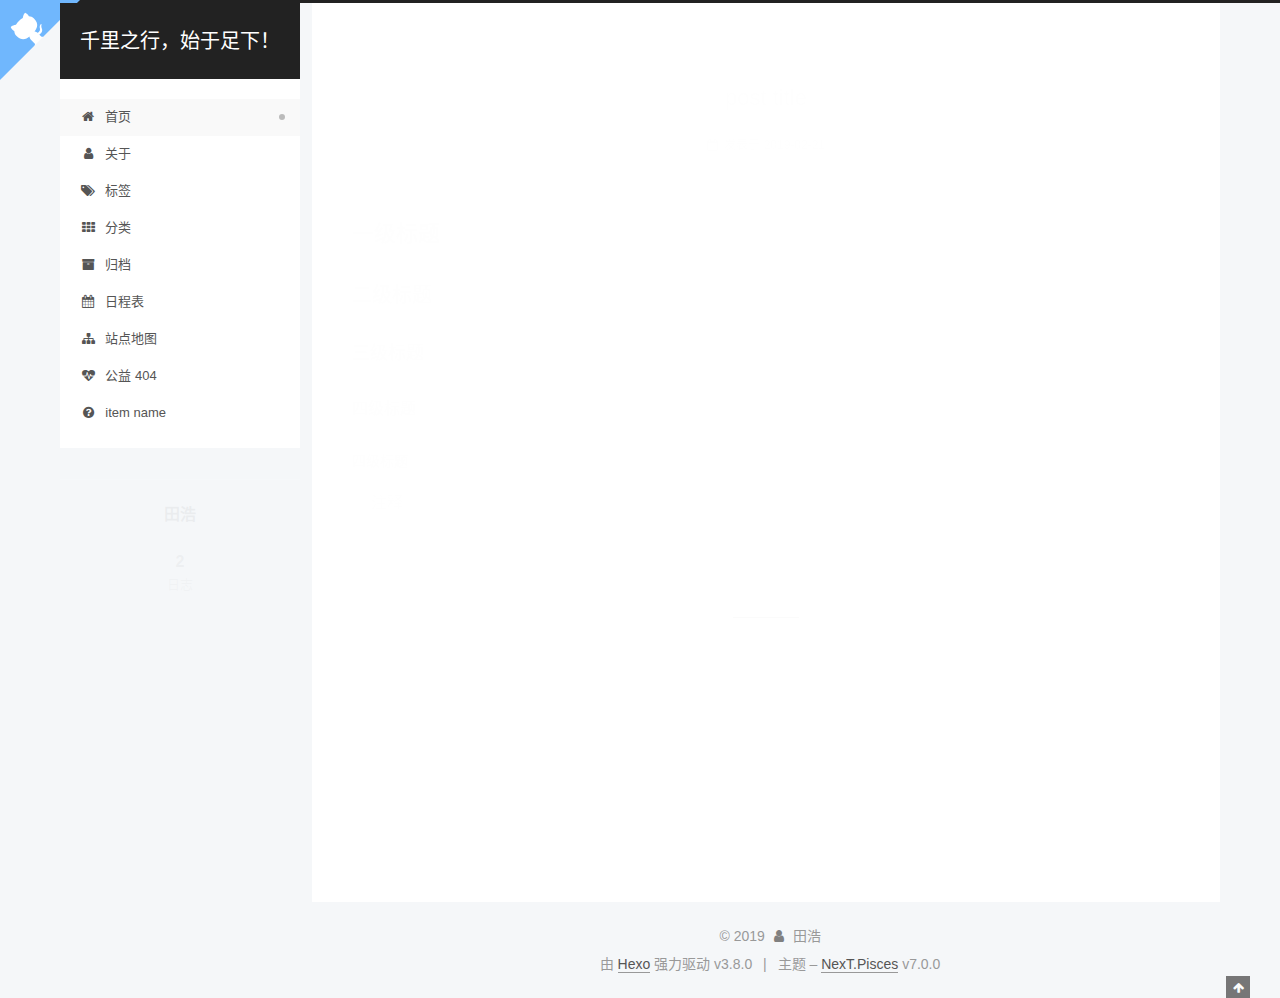
==== commit 6c2c2e63: "Site updated: 2019-02-22 18:04:05" ====
--- a/index.html
+++ b/index.html
@@ -850,14 +850,26 @@
 
 
 
-
-
-  
-  
-
-
-
-
+  
+    
+    
+  
+  <script color="0,0,255" opacity="0.5" zindex="-1" count="99" src="/lib/canvas-nest/canvas-nest.min.js"></script>
+
+
+
+  
+  
+
+
+
+  
+  
+
+
+
+  
+  
 
 
 
@@ -879,6 +891,12 @@
 
   
   <script src="/lib/three/three-waves.min.js"></script>
+
+  
+  <script src="/lib/three/canvas_lines.min.js"></script>
+
+  
+  <script src="/lib/three/canvas_sphere.min.js"></script>
 
 
   
--- a/css/main.css
+++ b/css/main.css
@@ -1891,7 +1891,7 @@
   width: 4px;
   height: 4px;
   border-radius: 50%;
-  background: #c7ff8a;
+  background: #703bd7;
 }
 .links-of-blogroll {
   font-size: 13px;
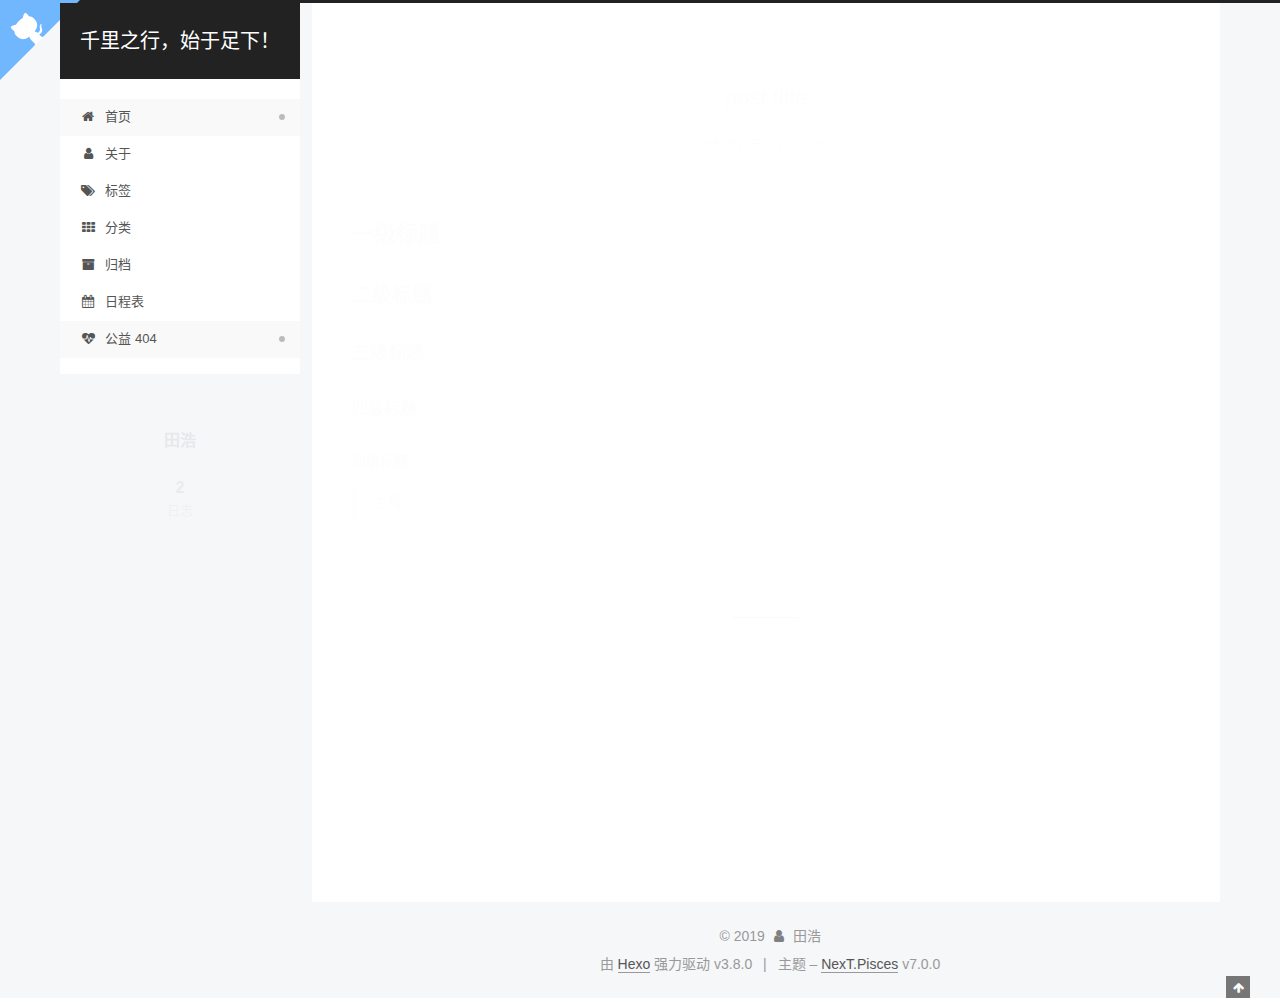
==== commit 04c847bb: "Site updated: 2019-02-23 10:06:31" ====
--- a/index.html
+++ b/index.html
@@ -310,51 +310,17 @@
         
         
           
-          <li class="menu-item menu-item-sitemap">
-
-    
-    
-    
-      
-    
-
-    
-
-    <a href="/sitemap.xml" rel="section"><i class="menu-item-icon fa fa-fw fa-sitemap"></i> <br>站点地图</a>
-
-  </li>
-        
-        
-        
-          
-          <li class="menu-item menu-item-commonweal">
-
-    
-    
-    
-      
-    
-
-    
-
-    <a href="/404/" rel="section"><i class="menu-item-icon fa fa-fw fa-heartbeat"></i> <br>公益 404</a>
-
-  </li>
-        
-        
-        
-          
-          <li class="menu-item menu-item-item-name">
-
-    
-    
-    
-      
-    
-
-    
-
-    <a href="/link" rel="section"><i class="menu-item-icon fa fa-fw fa-question-circle"></i> <br>item name</a>
+          <li class="menu-item menu-item-commonweal menu-item-active">
+
+    
+    
+    
+      
+    
+
+    
+
+    <a href="/" rel="section"><i class="menu-item-icon fa fa-fw fa-heartbeat"></i> <br>公益 404</a>
 
   </li>
 
@@ -506,7 +472,10 @@
     
     
     
-
+	 <div>
+	
+	 </div>
+	
     
 
     
@@ -661,7 +630,10 @@
     
     
     
-
+	 <div>
+	
+	 </div>
+	
     
 
     
@@ -966,3 +938,5 @@
   <script type="text/javascript" src="/js/src/love.js"></script>
 </body>
 </html>
+<!-- 页面点击小红心 --> 
+  <script type="text/javascript" src="/js/src/love.js"></script>--- a/css/main.css
+++ b/css/main.css
@@ -1891,7 +1891,7 @@
   width: 4px;
   height: 4px;
   border-radius: 50%;
-  background: #703bd7;
+  background: #fff;
 }
 .links-of-blogroll {
   font-size: 13px;
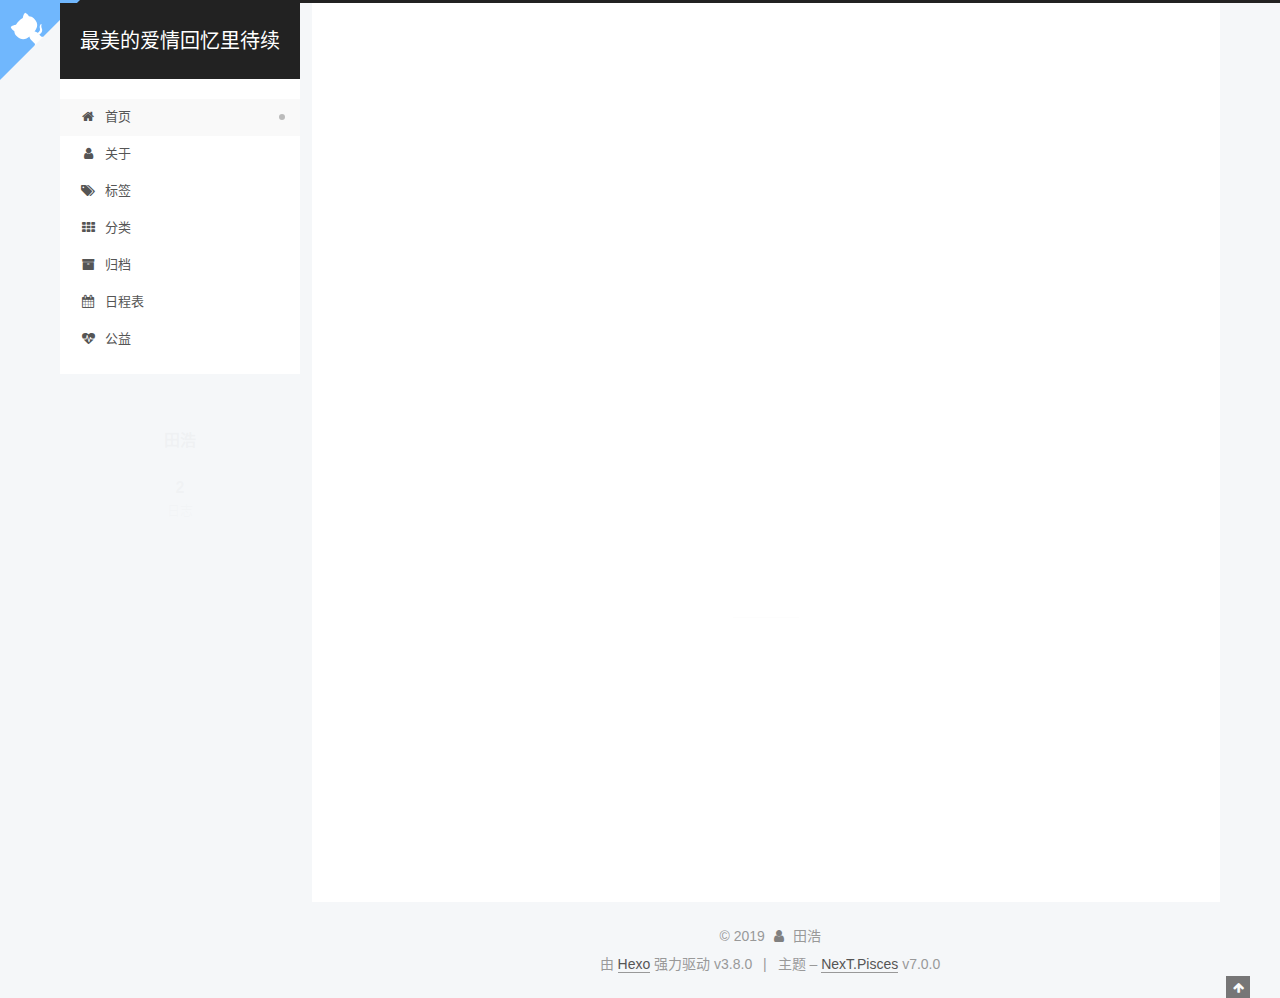
==== commit 05242df5: "Site updated: 2019-02-23 10:41:16" ====
--- a/index.html
+++ b/index.html
@@ -97,12 +97,12 @@
 
 
   <meta property="og:type" content="website">
-<meta property="og:title" content="千里之行，始于足下！">
+<meta property="og:title" content="最美的爱情回忆里待续">
 <meta property="og:url" content="http://yoursite.com/index.html">
-<meta property="og:site_name" content="千里之行，始于足下！">
+<meta property="og:site_name" content="最美的爱情回忆里待续">
 <meta property="og:locale" content="zh-CN">
 <meta name="twitter:card" content="summary">
-<meta name="twitter:title" content="千里之行，始于足下！">
+<meta name="twitter:title" content="最美的爱情回忆里待续">
 
 
 
@@ -119,7 +119,7 @@
   };
 </script>
 
-  <title>千里之行，始于足下！</title>
+  <title>最美的爱情回忆里待续</title>
   
 
 
@@ -181,7 +181,7 @@
     <div class="custom-logo-site-title">
       <a href="/" class="brand" rel="start">
         <span class="logo-line-before"><i></i></span>
-        <span class="site-title">千里之行，始于足下！</span>
+        <span class="site-title">最美的爱情回忆里待续</span>
         <span class="logo-line-after"><i></i></span>
       </a>
     </div>
@@ -310,17 +310,17 @@
         
         
           
-          <li class="menu-item menu-item-commonweal menu-item-active">
-
-    
-    
-    
-      
-    
-
-    
-
-    <a href="/" rel="section"><i class="menu-item-icon fa fa-fw fa-heartbeat"></i> <br>公益 404</a>
+          <li class="menu-item menu-item-公益">
+
+    
+    
+    
+      
+    
+
+    
+
+    <a href="/commonweal/" rel="section"><i class="menu-item-icon fa fa-fw fa-heartbeat"></i> <br>公益</a>
 
   </li>
 
@@ -381,7 +381,7 @@
     </span>
 
     <span hidden itemprop="publisher" itemscope itemtype="http://schema.org/Organization">
-      <meta itemprop="name" content="千里之行，始于足下！">
+      <meta itemprop="name" content="最美的爱情回忆里待续">
     </span>
 
     
@@ -529,7 +529,7 @@
     </span>
 
     <span hidden itemprop="publisher" itemscope itemtype="http://schema.org/Organization">
-      <meta itemprop="name" content="千里之行，始于足下！">
+      <meta itemprop="name" content="最美的爱情回忆里待续">
     </span>
 
     
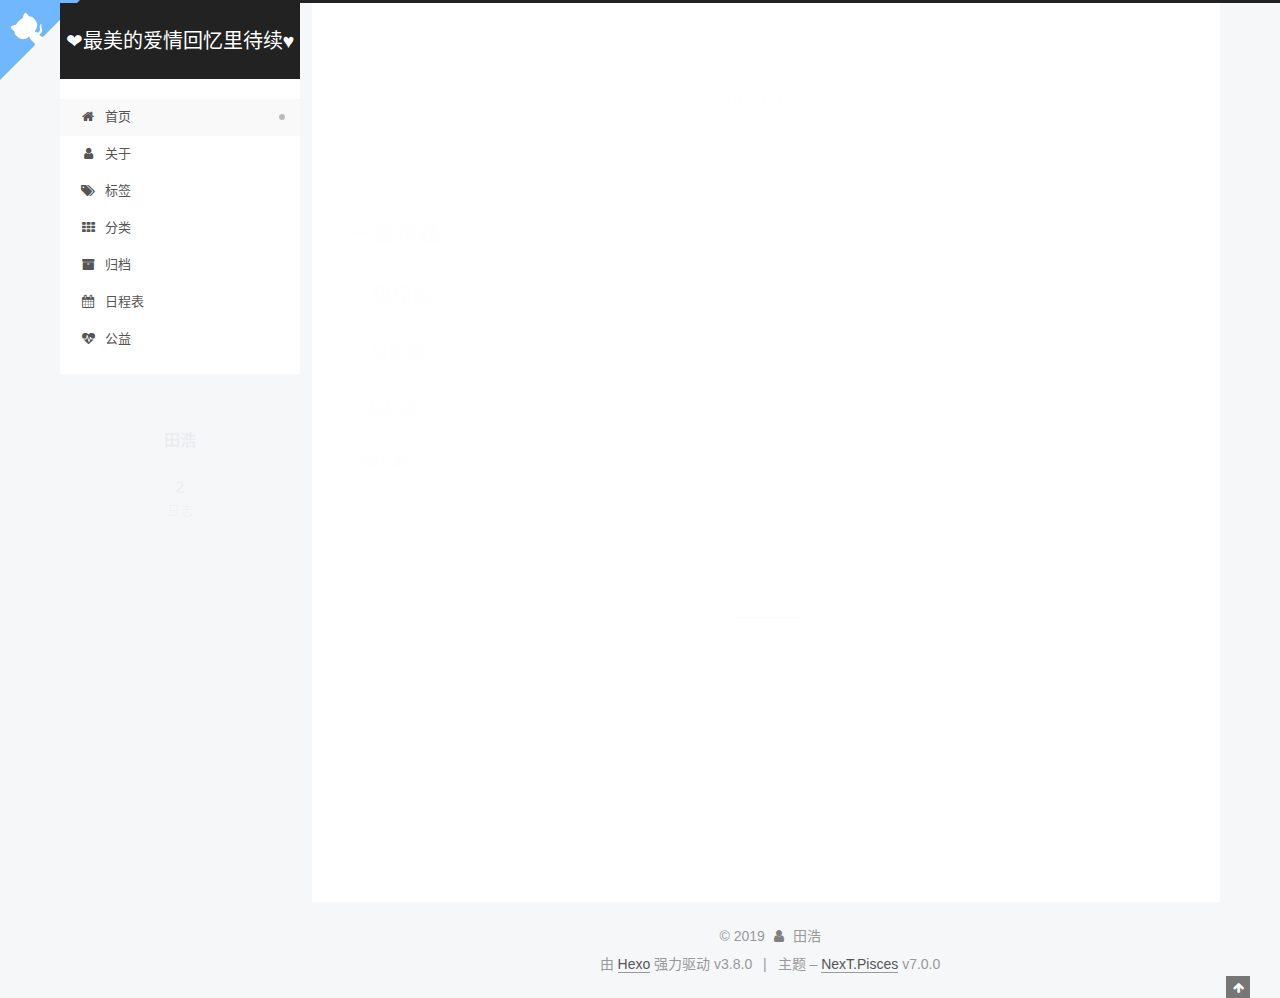
==== commit fab632e7: "Site updated: 2019-02-23 10:43:05" ====
--- a/index.html
+++ b/index.html
@@ -97,12 +97,12 @@
 
 
   <meta property="og:type" content="website">
-<meta property="og:title" content="最美的爱情回忆里待续">
+<meta property="og:title" content="❤最美的爱情回忆里待续♥">
 <meta property="og:url" content="http://yoursite.com/index.html">
-<meta property="og:site_name" content="最美的爱情回忆里待续">
+<meta property="og:site_name" content="❤最美的爱情回忆里待续♥">
 <meta property="og:locale" content="zh-CN">
 <meta name="twitter:card" content="summary">
-<meta name="twitter:title" content="最美的爱情回忆里待续">
+<meta name="twitter:title" content="❤最美的爱情回忆里待续♥">
 
 
 
@@ -119,7 +119,7 @@
   };
 </script>
 
-  <title>最美的爱情回忆里待续</title>
+  <title>❤最美的爱情回忆里待续♥</title>
   
 
 
@@ -181,7 +181,7 @@
     <div class="custom-logo-site-title">
       <a href="/" class="brand" rel="start">
         <span class="logo-line-before"><i></i></span>
-        <span class="site-title">最美的爱情回忆里待续</span>
+        <span class="site-title">❤最美的爱情回忆里待续♥</span>
         <span class="logo-line-after"><i></i></span>
       </a>
     </div>
@@ -381,7 +381,7 @@
     </span>
 
     <span hidden itemprop="publisher" itemscope itemtype="http://schema.org/Organization">
-      <meta itemprop="name" content="最美的爱情回忆里待续">
+      <meta itemprop="name" content="❤最美的爱情回忆里待续♥">
     </span>
 
     
@@ -529,7 +529,7 @@
     </span>
 
     <span hidden itemprop="publisher" itemscope itemtype="http://schema.org/Organization">
-      <meta itemprop="name" content="最美的爱情回忆里待续">
+      <meta itemprop="name" content="❤最美的爱情回忆里待续♥">
     </span>
 
     
--- a/css/main.css
+++ b/css/main.css
@@ -1891,7 +1891,7 @@
   width: 4px;
   height: 4px;
   border-radius: 50%;
-  background: #fff;
+  background: #c4ab73;
 }
 .links-of-blogroll {
   font-size: 13px;
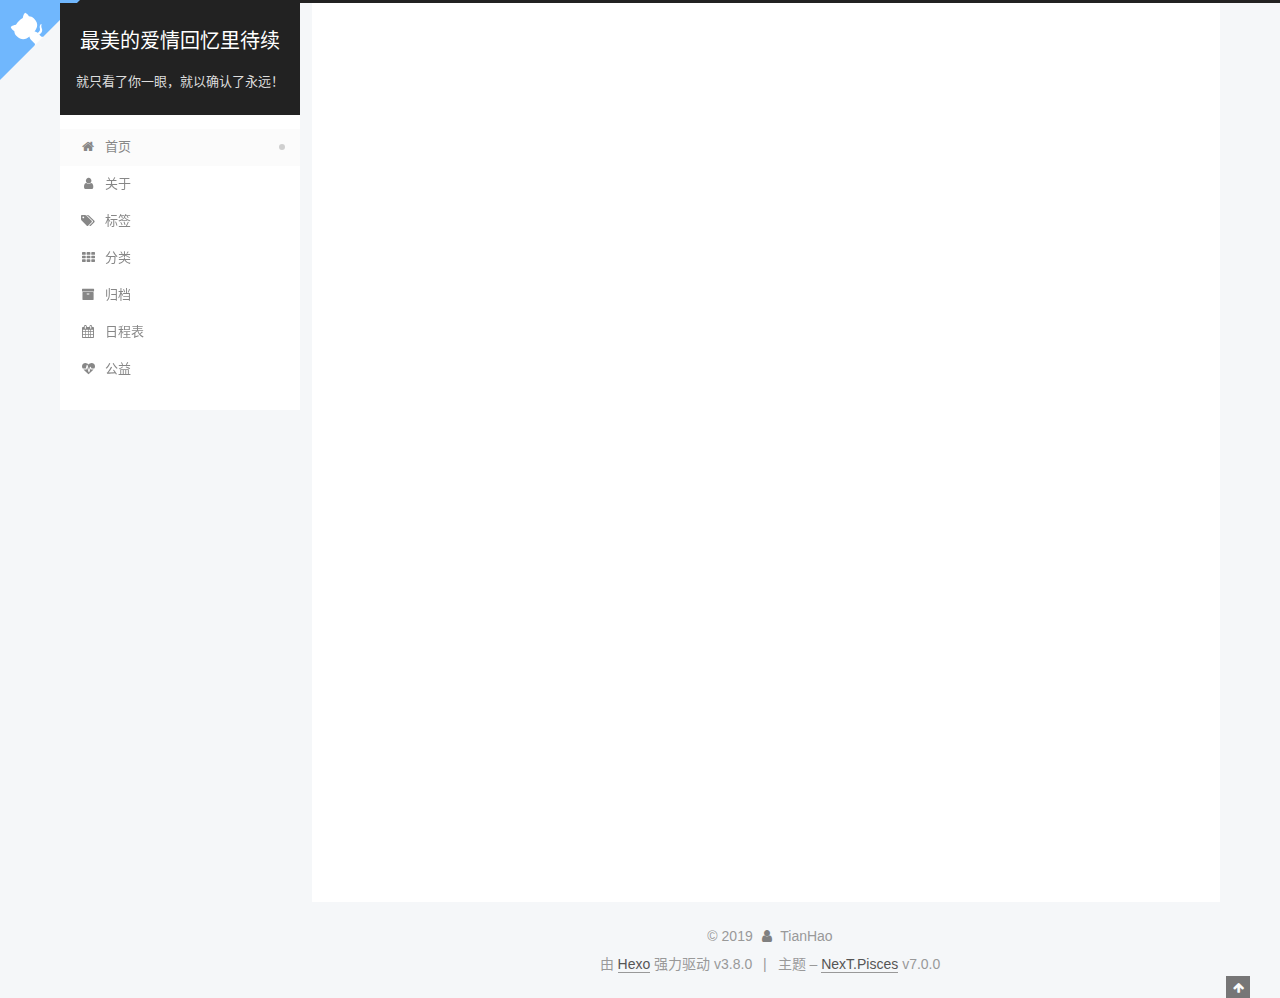
==== commit 2e3d7c22: "Site updated: 2019-02-23 14:23:30" ====
--- a/index.html
+++ b/index.html
@@ -97,14 +97,16 @@
 
 
   <meta property="og:type" content="website">
-<meta property="og:title" content="❤最美的爱情回忆里待续♥">
+<meta property="og:title" content="最美的爱情回忆里待续">
 <meta property="og:url" content="http://yoursite.com/index.html">
-<meta property="og:site_name" content="❤最美的爱情回忆里待续♥">
+<meta property="og:site_name" content="最美的爱情回忆里待续">
 <meta property="og:locale" content="zh-CN">
 <meta name="twitter:card" content="summary">
-<meta name="twitter:title" content="❤最美的爱情回忆里待续♥">
-
-
+<meta name="twitter:title" content="最美的爱情回忆里待续">
+
+
+
+  <link rel="alternate" href="/atom.xml;" title="最美的爱情回忆里待续" type="application/atom+xml">
 
 
 
@@ -119,7 +121,7 @@
   };
 </script>
 
-  <title>❤最美的爱情回忆里待续♥</title>
+  <title>最美的爱情回忆里待续</title>
   
 
 
@@ -181,10 +183,14 @@
     <div class="custom-logo-site-title">
       <a href="/" class="brand" rel="start">
         <span class="logo-line-before"><i></i></span>
-        <span class="site-title">❤最美的爱情回忆里待续♥</span>
+        <span class="site-title">最美的爱情回忆里待续</span>
         <span class="logo-line-after"><i></i></span>
       </a>
     </div>
+    
+      
+        <p class="site-subtitle">就只看了你一眼，就以确认了永远！</p>
+      
     
     
   </div>
@@ -375,13 +381,13 @@
     <link itemprop="mainEntityOfPage" href="http://yoursite.com/2019/02/21/post-title/">
 
     <span hidden itemprop="author" itemscope itemtype="http://schema.org/Person">
-      <meta itemprop="name" content="田浩">
+      <meta itemprop="name" content="TianHao">
       <meta itemprop="description" content>
       <meta itemprop="image" content="/images/avatar.gif">
     </span>
 
     <span hidden itemprop="publisher" itemscope itemtype="http://schema.org/Organization">
-      <meta itemprop="name" content="❤最美的爱情回忆里待续♥">
+      <meta itemprop="name" content="最美的爱情回忆里待续">
     </span>
 
     
@@ -523,13 +529,13 @@
     <link itemprop="mainEntityOfPage" href="http://yoursite.com/2019/02/18/abcd/">
 
     <span hidden itemprop="author" itemscope itemtype="http://schema.org/Person">
-      <meta itemprop="name" content="田浩">
+      <meta itemprop="name" content="TianHao">
       <meta itemprop="description" content>
       <meta itemprop="image" content="/images/avatar.gif">
     </span>
 
     <span hidden itemprop="publisher" itemscope itemtype="http://schema.org/Organization">
-      <meta itemprop="name" content="❤最美的爱情回忆里待续♥">
+      <meta itemprop="name" content="最美的爱情回忆里待续">
     </span>
 
     
@@ -695,7 +701,9 @@
         <div class="site-overview">
           <div class="site-author motion-element" itemprop="author" itemscope itemtype="http://schema.org/Person">
             
-              <p class="site-author-name" itemprop="name">田浩</p>
+              <img class="site-author-image" itemprop="image" src="/images/avatar.gif" alt="TianHao">
+            
+              <p class="site-author-name" itemprop="name">TianHao</p>
               <p class="site-description motion-element" itemprop="description"></p>
           </div>
 
@@ -719,7 +727,62 @@
           
 
           
-
+            <div class="feed-link motion-element">
+              <a href="/atom.xml;" rel="alternate">
+                <i class="fa fa-rss"></i>
+                RSS
+              </a>
+            </div>
+          
+
+          
+            <div class="links-of-author motion-element">
+              
+                <span class="links-of-author-item">
+                  
+                  
+                    
+                  
+                  
+                    
+                  
+                  <a href="/544828095" title="QQ &rarr; 544828095"><i class="fa fa-fw fa-qq"></i>QQ</a>
+                </span>
+              
+                <span class="links-of-author-item">
+                  
+                  
+                    
+                  
+                  
+                    
+                  
+                  <a href="/544828095@qq.com" title="E-Mail &rarr; 544828095@qq.com"><i class="fa fa-fw fa-envelope"></i>E-Mail</a>
+                </span>
+              
+                <span class="links-of-author-item">
+                  
+                  
+                    
+                  
+                  
+                    
+                  
+                  <a href="https://www.jianshu.com/u/e0038bdb067d" title="简书 &rarr; https://www.jianshu.com/u/e0038bdb067d" rel="noopener" target="_blank"><i class="fa fa-fw fa-book"></i>简书</a>
+                </span>
+              
+                <span class="links-of-author-item">
+                  
+                  
+                    
+                  
+                  
+                    
+                  
+                  <a href="/q544828095" title="微信 &rarr; q544828095"><i class="fa fa-fw fa-weixin"></i>微信</a>
+                </span>
+              
+            </div>
           
 
           
@@ -753,7 +816,7 @@
   <span class="with-love" id="animate">
     <i class="fa fa-user"></i>
   </span>
-  <span class="author" itemprop="copyrightHolder">田浩</span>
+  <span class="author" itemprop="copyrightHolder">TianHao</span>
 
   
 
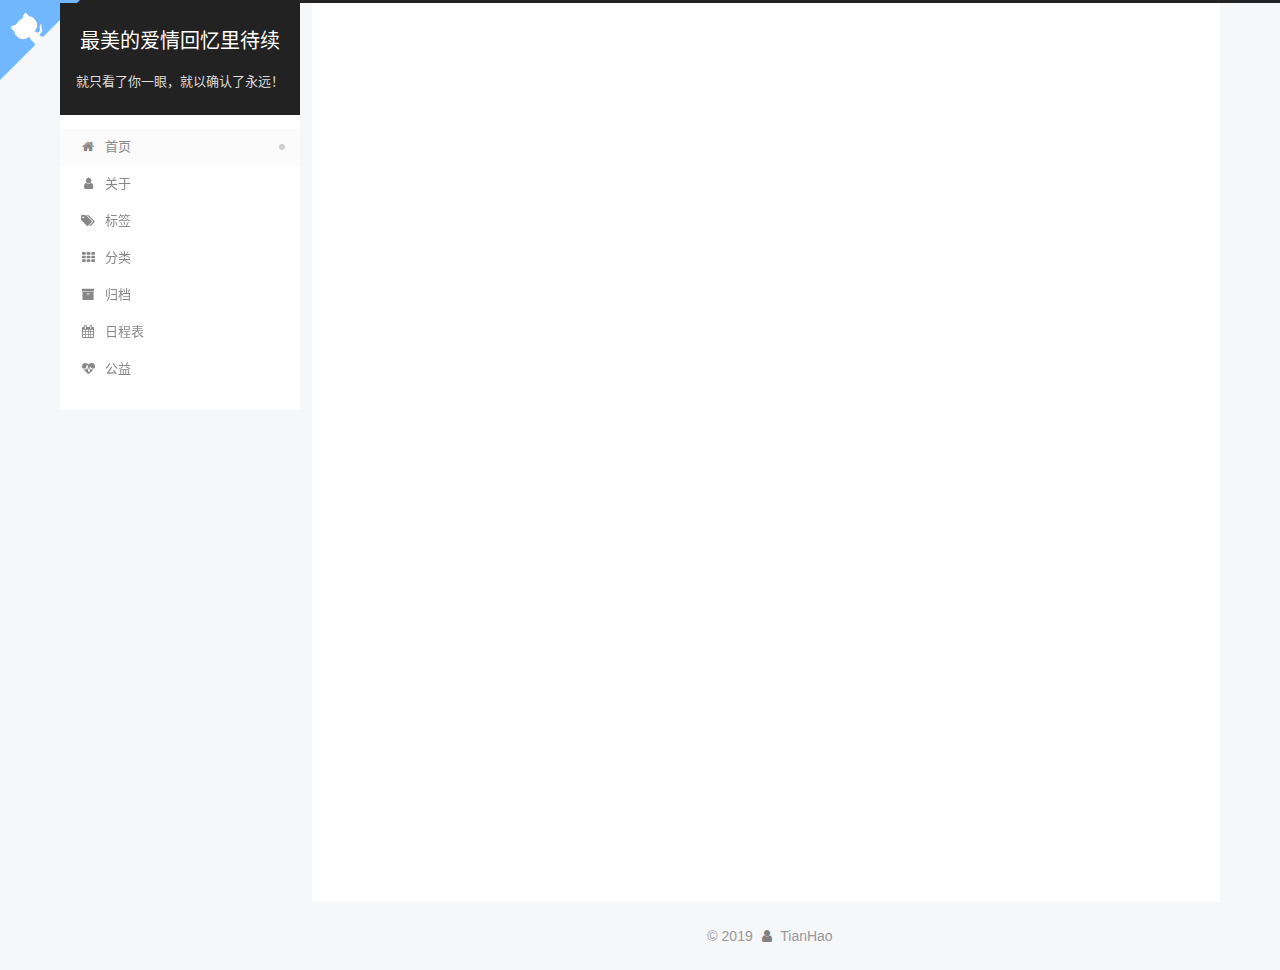
==== commit 0ce01e4e: "Site updated: 2019-02-25 21:04:19" ====
--- a/index.html
+++ b/index.html
@@ -54,7 +54,7 @@
   <link rel="apple-touch-icon" sizes="180x180" href="/images/apple-touch-icon-next.png?v=7.0.0">
 
 
-  <link rel="icon" type="image/png" sizes="32x32" href="/images/favicon-32x32-next.png?v=7.0.0">
+  <link rel="icon" type="image/png" sizes="32x32" href="/images/favicon-32x32-next.jpg?v=7.0.0">
 
 
   <link rel="icon" type="image/png" sizes="16x16" href="/images/favicon-16x16-next.png?v=7.0.0">
@@ -106,7 +106,7 @@
 
 
 
-  <link rel="alternate" href="/atom.xml;" title="最美的爱情回忆里待续" type="application/atom+xml">
+  <link rel="alternate" href="/atom.xml" title="最美的爱情回忆里待续" type="application/atom+xml">
 
 
 
@@ -728,7 +728,7 @@
 
           
             <div class="feed-link motion-element">
-              <a href="/atom.xml;" rel="alternate">
+              <a href="/atom.xml" rel="alternate">
                 <i class="fa fa-rss"></i>
                 RSS
               </a>
@@ -779,7 +779,7 @@
                   
                     
                   
-                  <a href="/q544828095" title="微信 &rarr; q544828095"><i class="fa fa-fw fa-weixin"></i>微信</a>
+                  <a href="/q544828095" title="微信 &rarr; q544828095"><i class="fa fa-fw fa-google"></i>微信</a>
                 </span>
               
             </div>
@@ -823,7 +823,7 @@
   
 </div>
 
-
+<!--
   <div class="powered-by">由 <a href="https://hexo.io" class="theme-link" rel="noopener" target="_blank">Hexo</a> 强力驱动 v3.8.0</div>
 
 
@@ -833,7 +833,7 @@
 
 
   <div class="theme-info">主题 – <a href="https://theme-next.org" class="theme-link" rel="noopener" target="_blank">NexT.Pisces</a> v7.0.0</div>
-
+-->
 
 
 
--- a/css/main.css
+++ b/css/main.css
@@ -1891,7 +1891,7 @@
   width: 4px;
   height: 4px;
   border-radius: 50%;
-  background: #c4ab73;
+  background: #ffd944;
 }
 .links-of-blogroll {
   font-size: 13px;
